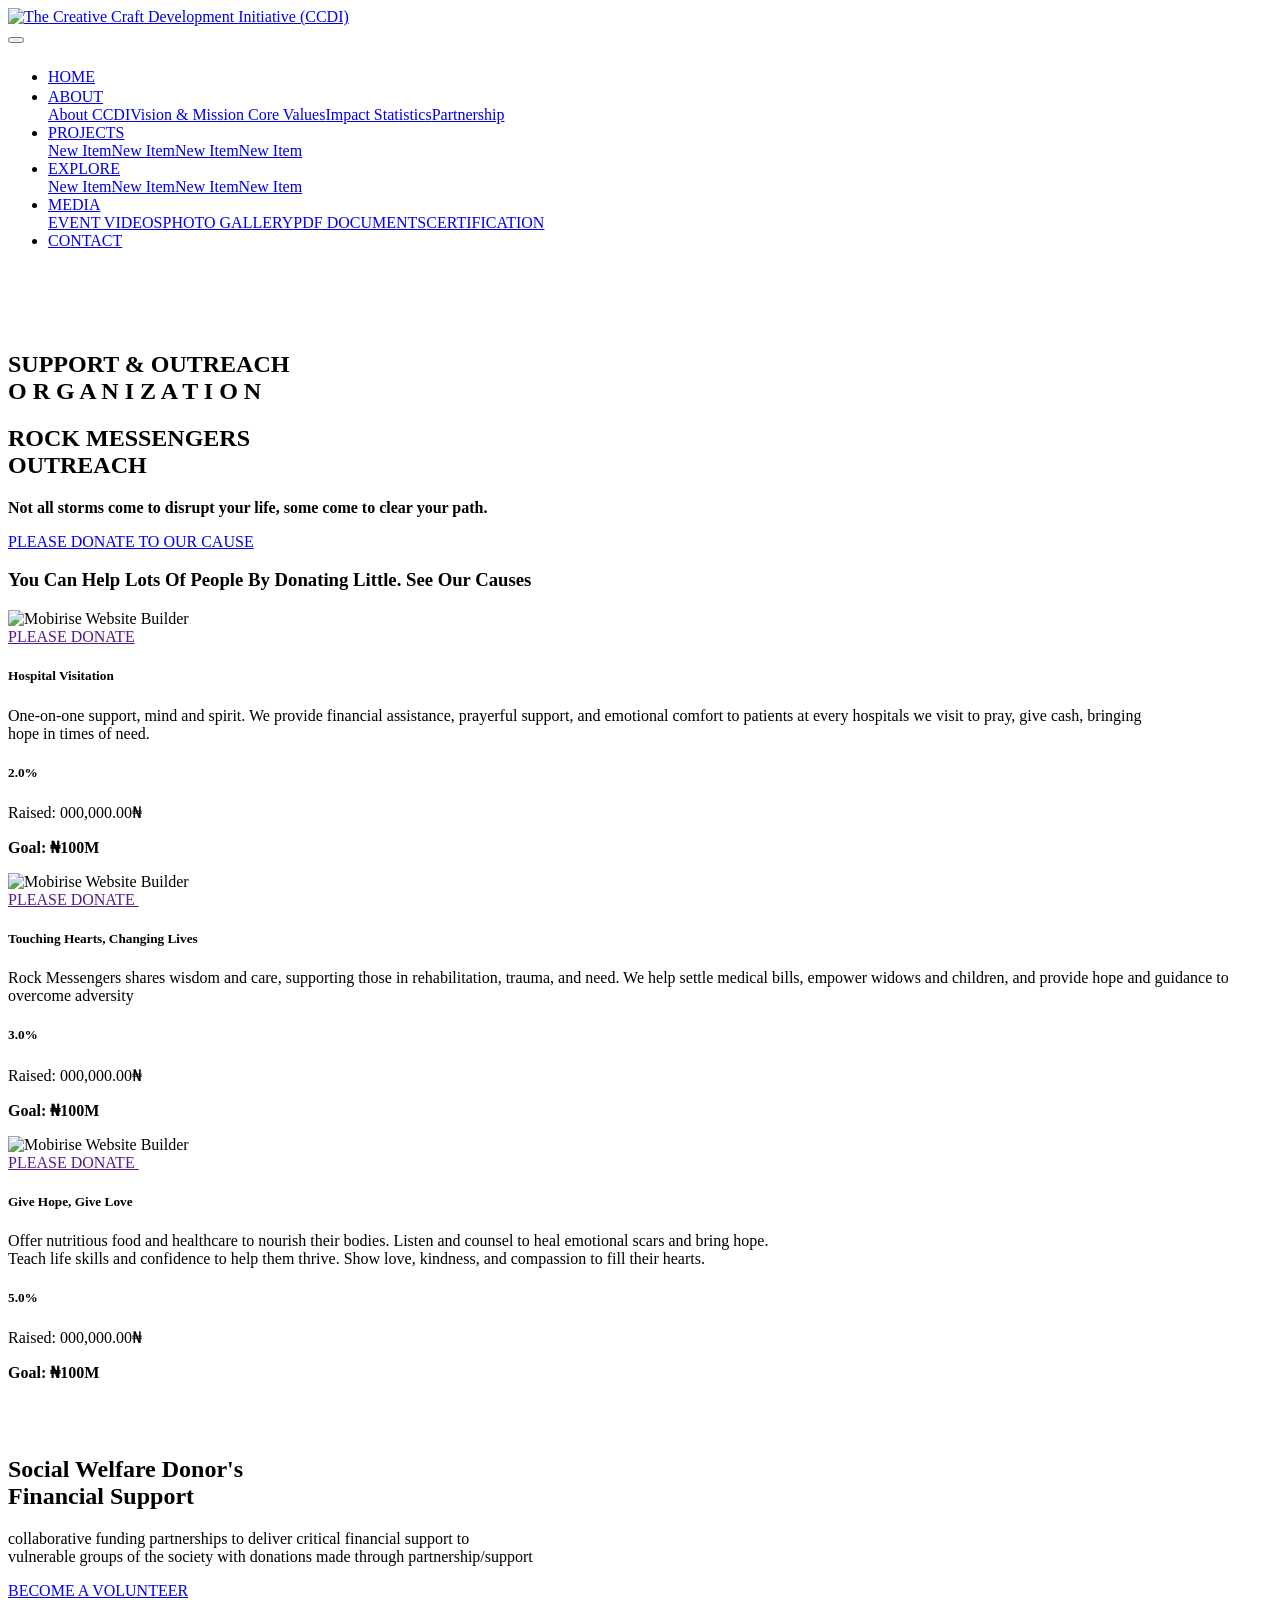
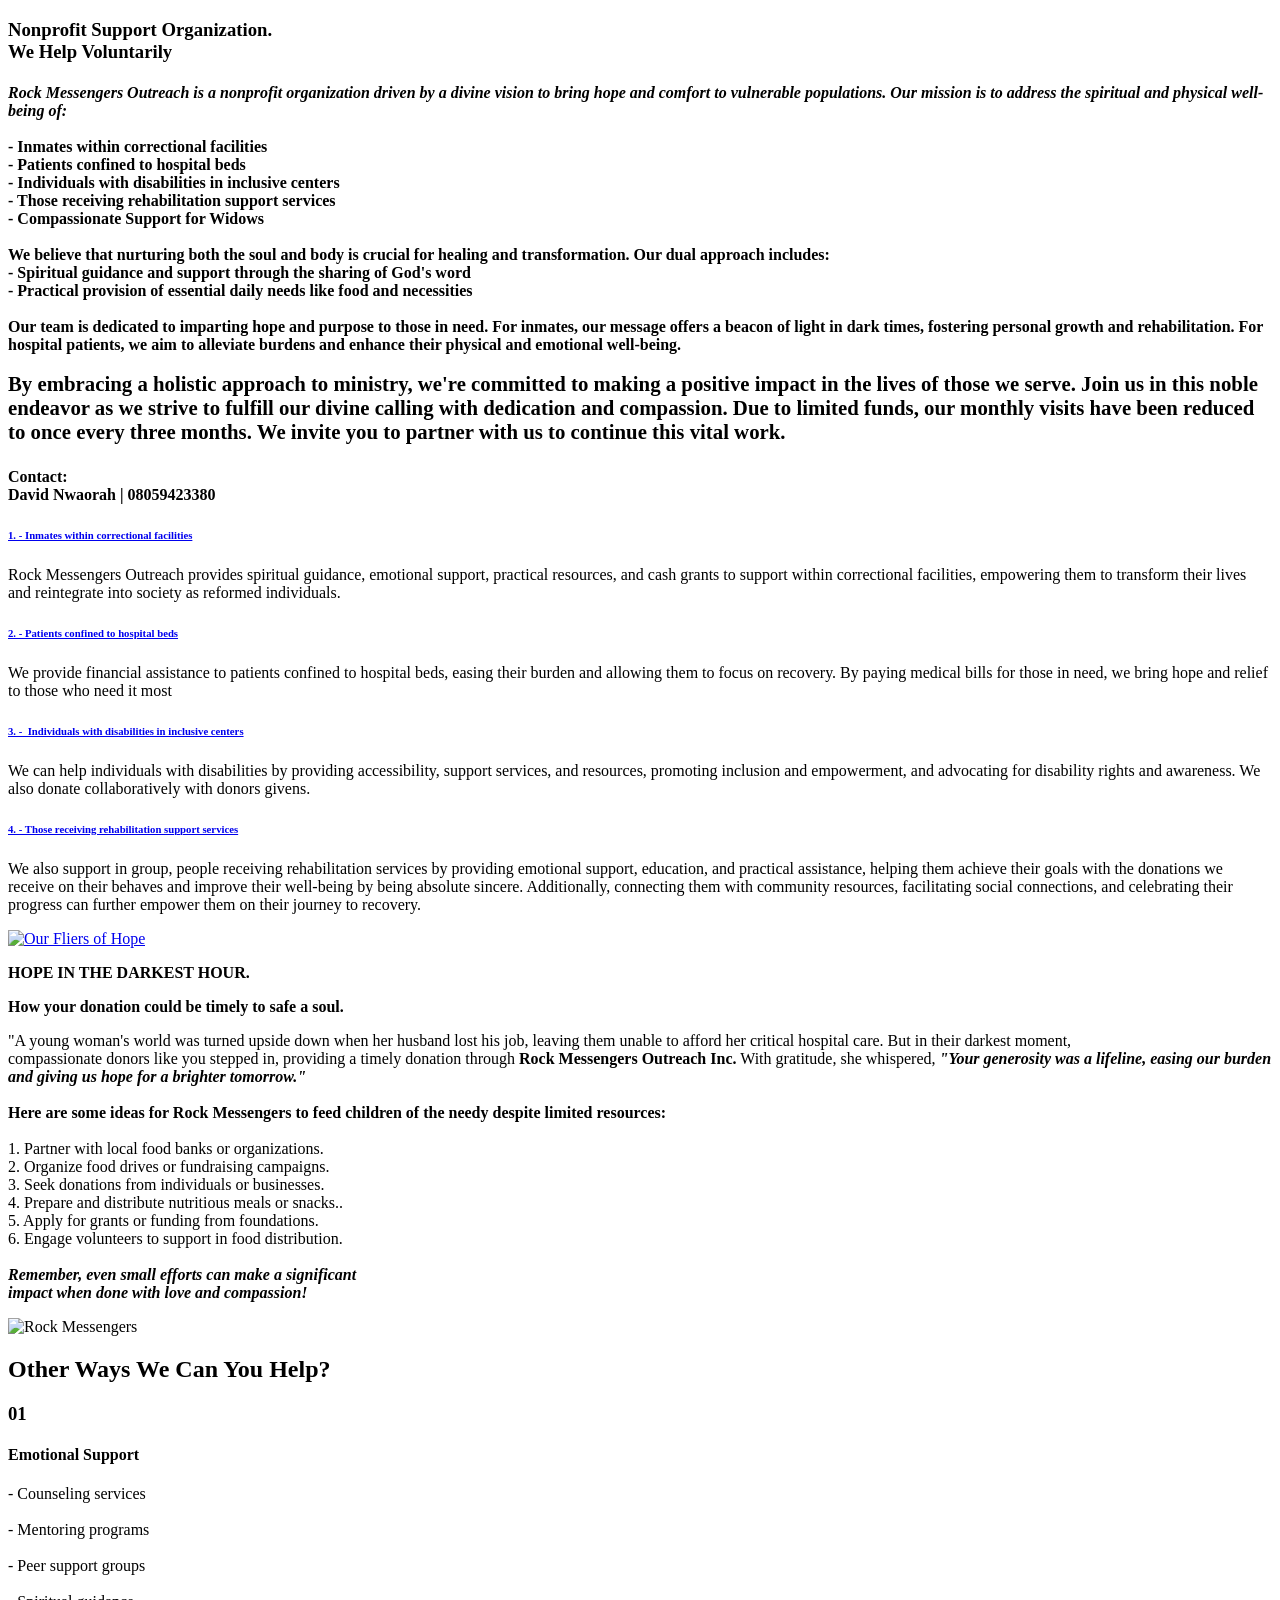
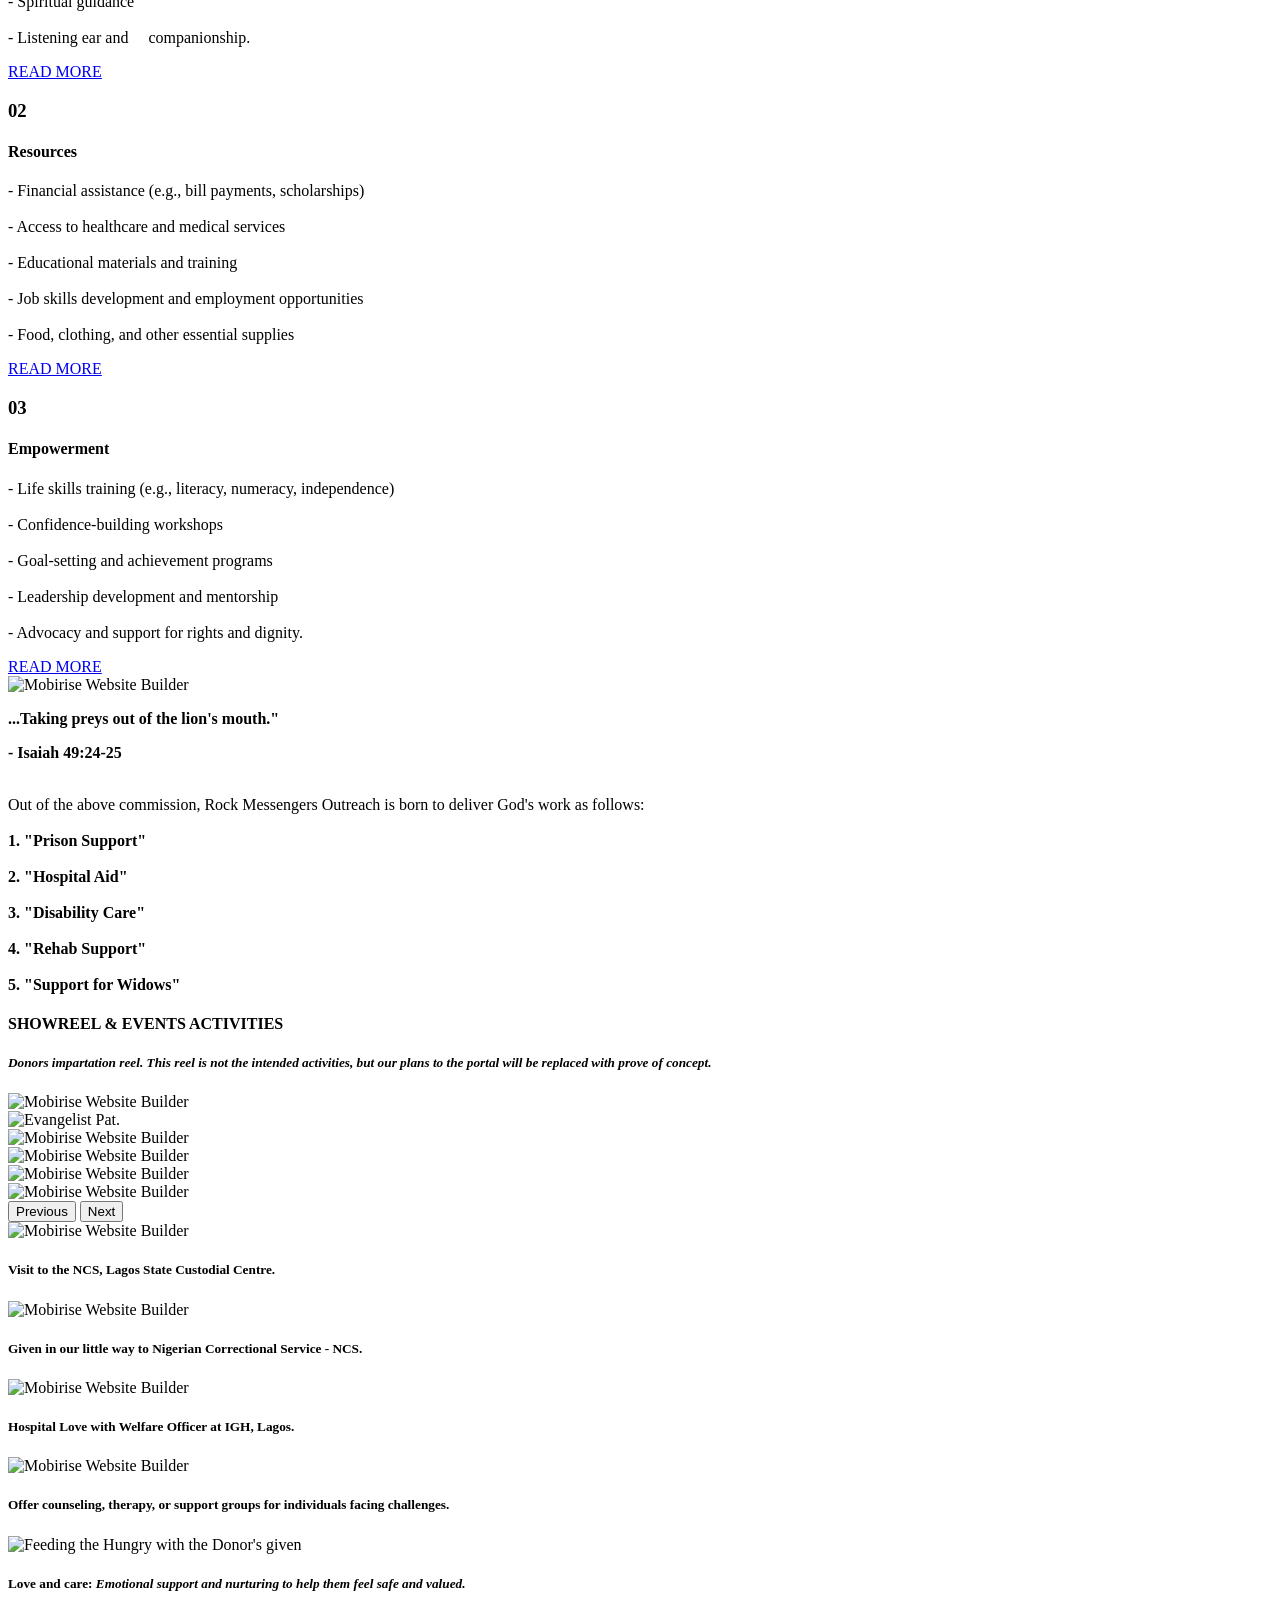
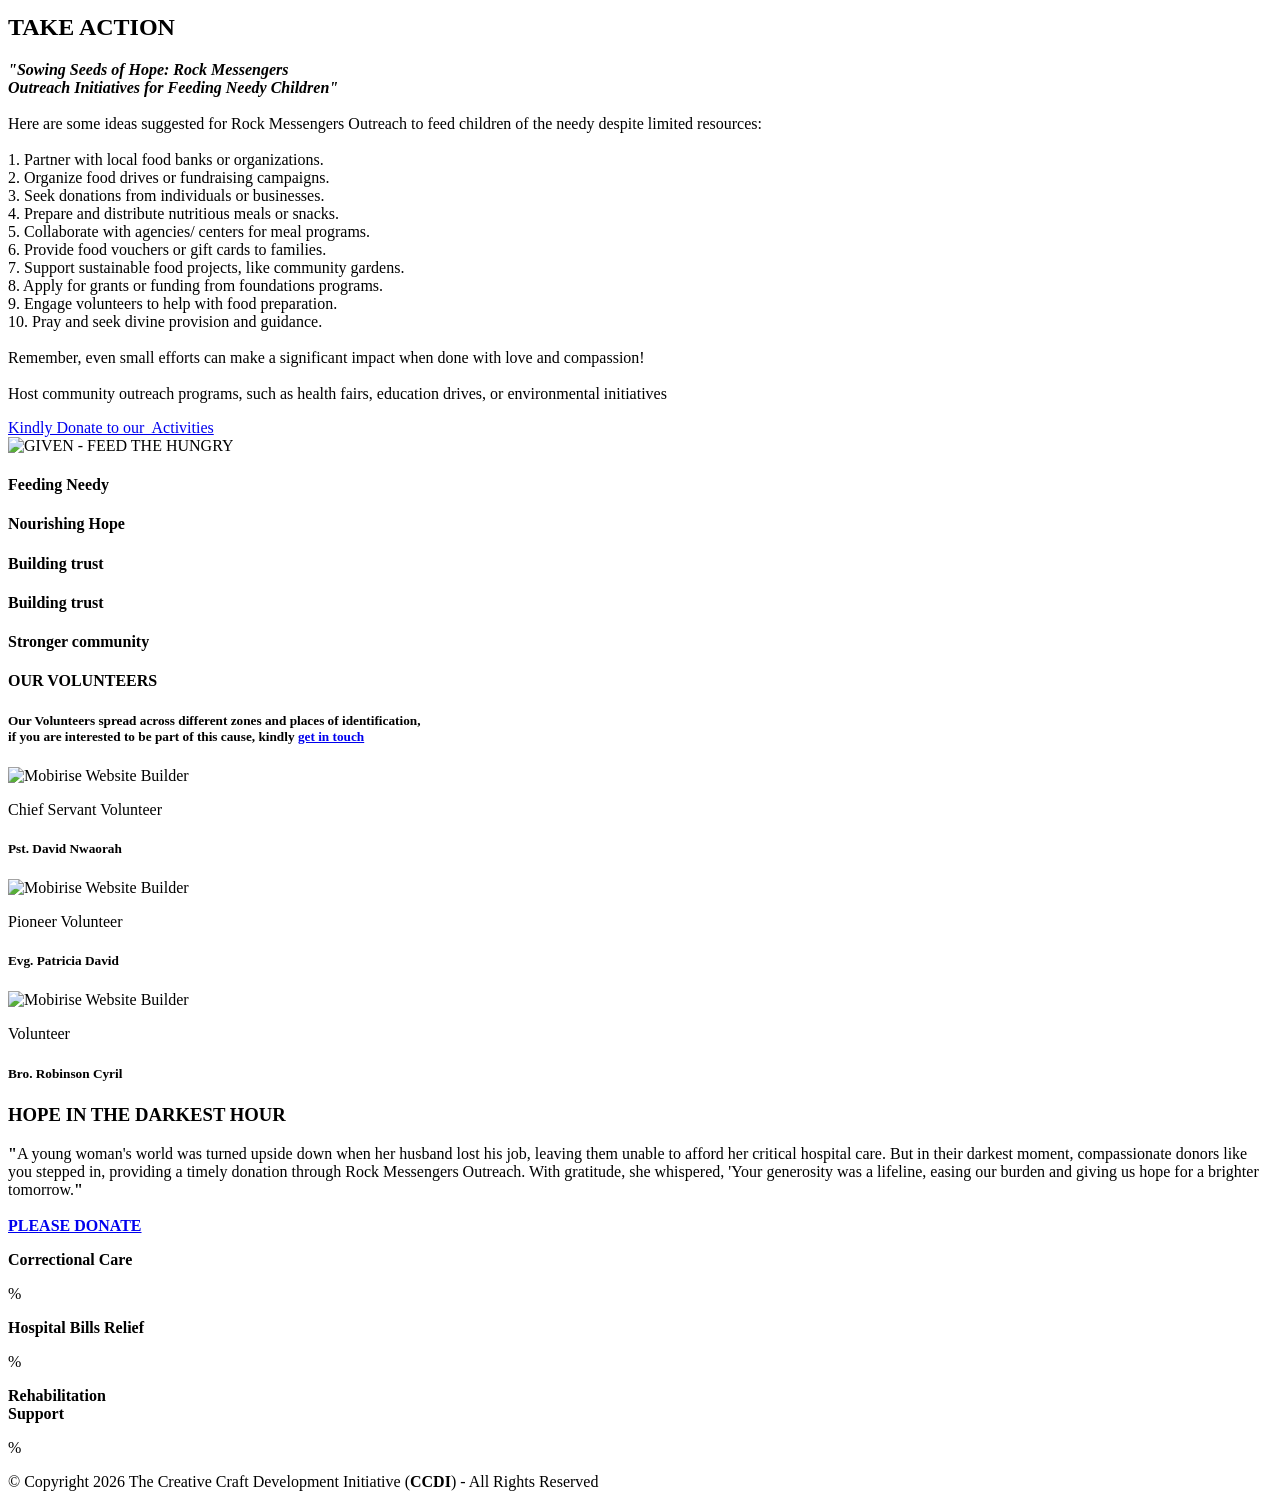
==== aboutus.html @ bd0da24d "Add files via upload" ====
<!DOCTYPE html>
<html  >
<head>
  <!-- Site made with Mobirise Website Builder v6.0.6, https://mobirise.com -->
  <meta charset="UTF-8">
  <meta http-equiv="X-UA-Compatible" content="IE=edge">
  <meta name="generator" content="Mobirise v6.0.6, mobirise.com">
  <meta name="twitter:card" content="summary_large_image"/>
  <meta name="twitter:image:src" content="assets/images/aboutus-meta.png">
  <meta property="og:image" content="assets/images/aboutus-meta.png">
  <meta name="twitter:title" content="ABOUT US - Rock Messengers Outreach Foundation">
  <meta name="viewport" content="width=device-width, initial-scale=1, minimum-scale=1">
  <link rel="shortcut icon" href="assets/images/logo.png" type="image/x-icon">
  <meta name="description" content="Rock Messengers Outreach is a nonprofit organization driven by a divine vision to bring hope and comfort to vulnerable populations. Our mission is to address the spiritual and physical well-being of:

- Inmates within correctional facilities
- Patients confined to hospital beds
- Individuals with disabilities in inclusive centers
- Those receiving rehabilitation support services

We believe that nurturing both the soul and body is crucial for healing and transformation. Our dual approach includes:

- Spiritual guidance and support through the sharing of God's word
- Practical provision of essential daily needs like food and necessities

Our team is dedicated to imparting hope and purpose to those in need. For inmates, our message offers a beacon of light in dark times, fostering personal growth and rehabilitation. For hospital patients, we aim to alleviate burdens and enhance their physical and emotional well-being.

By embracing a holistic approach to ministry, we're committed to making a positive impact in the lives of those we serve. Join us in this noble endeavor as we strive to fulfill our divine calling with dedication and compassion.

Due to limited funds, our monthly visits have been reduced to once every three months. We invite you to partner with us to continue this vital work.

Contact: Evangelist David Nwaorah | 08059423380">
  
  
  <title>ABOUT US - Rock Messengers Outreach Foundation</title>
  <link rel="stylesheet" href="assets/web/assets/mobirise-icons2/mobirise2.css">
  <link rel="stylesheet" href="assets/Material-Design-Icons/css/material.css">
  <link rel="stylesheet" href="assets/FontAwesome/css/font-awesome.css">
  <link rel="stylesheet" href="assets/icon54-v2/style.css">
  <link rel="stylesheet" href="assets/linecons/style.css">
  <link rel="stylesheet" href="assets/iconsMind/style.css">
  <link rel="stylesheet" href="assets/simple-line-icons/simple-line-icons.css">
  <link rel="stylesheet" href="assets/bootstrap/css/bootstrap.min.css">
  <link rel="stylesheet" href="assets/bootstrap/css/bootstrap-grid.min.css">
  <link rel="stylesheet" href="assets/bootstrap/css/bootstrap-reboot.min.css">
  <link rel="stylesheet" href="assets/animatecss/animate.css">
  <link rel="stylesheet" href="assets/popup-overlay-plugin/style.css">
    <link rel="stylesheet" href="assets/dropdown/css/style.css">
  <link rel="stylesheet" href="assets/socicon/css/styles.css">
  <link rel="stylesheet" href="assets/theme/css/style.css">
  <link rel="preload" href="https://fonts.googleapis.com/css?family=Inter+Tight:100,200,300,400,500,600,700,800,900,100i,200i,300i,400i,500i,600i,700i,800i,900i&display=swap" as="style" onload="this.onload=null;this.rel='stylesheet'">
  <noscript><link rel="stylesheet" href="https://fonts.googleapis.com/css?family=Inter+Tight:100,200,300,400,500,600,700,800,900,100i,200i,300i,400i,500i,600i,700i,800i,900i&display=swap"></noscript>
  <link rel="preload" as="style" href="assets/mobirise/css/mbr-additional.css?v=GP3fPC"><link rel="stylesheet" href="assets/mobirise/css/mbr-additional.css?v=GP3fPC" type="text/css">

  
  
  

<meta name="theme-color" content="#042910">
<link rel="manifest" href="manifest.json">
<script src="sw-connect.js"></script>
<meta name="apple-mobile-web-app-capable" content="yes">
<link rel="apple-touch-startup-image" media="(device-width: 320px) and (device-height: 568px) and (-webkit-device-pixel-ratio: 2) and (orientation: portrait)" href="assets/images/apple-launch-640x1136.png">
<link rel="apple-touch-startup-image" media="(device-width: 375px) and (device-height: 667px) and (-webkit-device-pixel-ratio: 2) and (orientation: portrait)" href="assets/images/apple-launch-750x1334.png">
<link rel="apple-touch-startup-image" media="(device-width: 414px) and (device-height: 736px) and (-webkit-device-pixel-ratio: 3) and (orientation: portrait)" href="assets/images/apple-launch-1242x2208.png">
<link rel="apple-touch-startup-image" media="(device-width: 375px) and (device-height: 812px) and (-webkit-device-pixel-ratio: 3) and (orientation: portrait)" href="assets/images/apple-launch-1125x2436.png">
<link rel="apple-touch-startup-image" media="(device-width: 768px) and (device-height: 1024px) and (-webkit-device-pixel-ratio: 2) and (orientation: portrait)" href="assets/images/apple-launch-1536x2048.png">
<link rel="apple-touch-startup-image" media="(device-width: 834px) and (device-height: 1112px) and (-webkit-device-pixel-ratio: 2) and (orientation: portrait)" href="assets/images/apple-launch-1668x2224.png">
<link rel="apple-touch-startup-image" media="(device-width: 1024px) and (device-height: 1366px) and (-webkit-device-pixel-ratio: 2) and (orientation: portrait)" href="assets/images/apple-launch-2048x2732.png">
<meta name="apple-mobile-web-app-status-bar-style" content="default">
<meta name="apple-mobile-web-app-title" content="">
<link rel="apple-touch-icon" href="apple-touch-icon.png"></head>
<body>
  
  <section data-bs-version="5.1" class="menu menu2 charitym5 cid-ukzU93blBt" once="menu" id="amenu2-10">
    

    <nav class="navbar navbar-dropdown navbar-expand-lg">
        <div class="container">
            <div class="navbar-brand">
                <span class="navbar-logo">
                    <a href="https://creativecdi.org">
                        <img src="assets/images/name-top-logo2.webp" alt="The Creative Craft Development Initiative (CCDI)" style="height: 4.2rem;">
                    </a>
                </span>
                
            </div>
            <button class="navbar-toggler" type="button" data-toggle="collapse" data-bs-toggle="collapse" data-target="#navbarSupportedContent" data-bs-target="#navbarSupportedContent" aria-controls="navbarNavAltMarkup" aria-expanded="false" aria-label="Toggle navigation">
                <div class="hamburger">
                    <div>
                        <span></span>
                        <span></span>
                        <span></span>
                    </div>
                    <div>
                        <span></span>
                        <span></span>
                        <span></span>
                    </div>
                    <div></div>
                    <div>
                        <span></span>
                        <span></span>
                        <span></span>
                    </div>
                </div>
            </button>
            <div class="collapse navbar-collapse" id="navbarSupportedContent">
                <ul class="navbar-nav nav-dropdown nav-right" data-app-modern-menu="true"><li class="nav-item"><a class="nav-link link text-white display-4" href="aboutus.html"><span class="mdi-action-home mbr-iconfont mbr-iconfont-btn" style="font-size: 25px; color: rgb(243, 223, 14);"></span>HOME</a></li>
                    <li class="nav-item dropdown">
                        <a class="nav-link link text-white dropdown-toggle show display-4" href="index.html#aheadavid-okem1-4" data-toggle="dropdown-submenu" data-bs-toggle="dropdown" data-bs-auto-close="outside" aria-expanded="false"><span class="fa fa-book mbr-iconfont mbr-iconfont-btn" style="color: rgb(243, 223, 14);"></span>ABOUT</a><div class="dropdown-menu show" aria-labelledby="dropdown-943" data-bs-popper="none"><a class="text-white dropdown-item display-4" href="index.html#aheadavid-okem1-4">About CCDI</a><a class="text-white dropdown-item display-4" href="index.html#aheadavid-okem1-4">Vision &amp; Mission&nbsp;</a><a class="text-white dropdown-item display-4" href="index.html#aheadavid-okem1-4">Core Values</a><a class="text-white dropdown-item display-4" href="index.html#aheadavid-okem1-4">Impact Statistics</a><a class="text-white dropdown-item display-4" href="index.html#aheadavid-okem1-4">Partnership</a></div>
                    </li>
                    <li class="nav-item dropdown">
                        <a class="nav-link link text-white dropdown-toggle display-4" href="https://web.facebook.com/profile.php?id=61563313566437&sk=friends_likes" target="_blank" data-toggle="dropdown-submenu" data-bs-toggle="dropdown" data-bs-auto-close="outside" aria-expanded="false"><span class="mdi-notification-event-note mbr-iconfont mbr-iconfont-btn" style="color: rgb(243, 223, 14);"></span>PROJECTS</a><div class="dropdown-menu" aria-labelledby="dropdown-311"><a class="text-white dropdown-item display-4" href="https://web.facebook.com/profile.php?id=61563313566437&sk=friends_likes" target="_blank">New Item</a><a class="text-white dropdown-item display-4" href="https://web.facebook.com/profile.php?id=61563313566437&sk=friends_likes" target="_blank">New Item</a><a class="text-white dropdown-item display-4" href="https://web.facebook.com/profile.php?id=61563313566437&sk=friends_likes" target="_blank">New Item</a><a class="text-white dropdown-item display-4" href="https://web.facebook.com/profile.php?id=61563313566437&sk=friends_likes" target="_blank"><span class="mobi-mbri mobi-mbri-gift mbr-iconfont mbr-iconfont-btn"></span>New Item</a></div>
                    </li><li class="nav-item dropdown"><a class="nav-link link text-white dropdown-toggle display-4" href="https://web.facebook.com/profile.php?id=61563313566437&sk=friends_likes" target="_blank" data-toggle="dropdown-submenu" data-bs-toggle="dropdown" data-bs-auto-close="outside" aria-expanded="false"><span class="li_megaphone mbr-iconfont mbr-iconfont-btn" style="color: rgb(243, 223, 14);"></span>EXPLORE</a><div class="dropdown-menu" aria-labelledby="dropdown-981"><a class="text-white dropdown-item display-4" href="https://web.facebook.com/profile.php?id=61563313566437&sk=friends_likes" target="_blank">New Item</a><a class="text-white dropdown-item display-4" href="https://web.facebook.com/profile.php?id=61563313566437&sk=friends_likes" target="_blank">New Item</a><a class="text-white dropdown-item display-4" href="https://web.facebook.com/profile.php?id=61563313566437&sk=friends_likes" target="_blank">New Item</a><a class="text-white dropdown-item display-4" href="https://web.facebook.com/profile.php?id=61563313566437&sk=friends_likes" target="_blank">New Item</a></div></li><li class="nav-item dropdown"><a class="nav-link link dropdown-toggle text-white display-4" href="page5.html#eb-youtube-feed-2b" data-toggle="dropdown-submenu" data-bs-toggle="dropdown" data-bs-auto-close="outside" aria-expanded="false"><span class="fa fa-play-circle mbr-iconfont mbr-iconfont-btn" style="color: rgb(243, 223, 14);"></span>MEDIA</a><div class="dropdown-menu" aria-labelledby="dropdown-516"><a class="dropdown-item text-white display-4" href="page5.html#eb-youtube-feed-2b"><span class="mdi-av-videocam mbr-iconfont mbr-iconfont-btn" style="color: rgb(255, 235, 8);"></span>EVENT VIDEOS</a><a class="show dropdown-item text-white display-4" href="page5.html#eb-youtube-feed-2b"><span class="li_camera mbr-iconfont mbr-iconfont-btn" style="color: rgb(255, 235, 8);"></span>PHOTO GALLERY</a><a class="text-white show dropdown-item display-4" href="page5.html#eb-youtube-feed-2b"><span class="icon54-v2-design-document mbr-iconfont mbr-iconfont-btn" style="color: rgb(255, 235, 8);"></span>PDF DOCUMENTS</a><a class="text-white show dropdown-item display-4" href="page5.html#eb-youtube-feed-2b"><span class="mdi-social-school mbr-iconfont mbr-iconfont-btn" style="color: rgb(255, 235, 8);"></span>CERTIFICATION</a></div></li><li class="nav-item"><a class="nav-link link text-white display-4" href="contact.html#aform2-1k"><span class="mdi-maps-pin-drop mbr-iconfont mbr-iconfont-btn" style="color: rgb(243, 223, 14);"></span>CONTACT</a></li></ul>
                
            </div>
        </div>
    </nav>
</section>

<section data-bs-version="5.1" class="header4 charitym5 cid-ukzU949M8y mbr-fullscreen" id="aheader4-11">

    

    
    <div class="mbr-overlay" style="opacity: 0.5; background-color: rgb(0, 0, 0);"></div>

    <div class="container">
        <div class="row justify-content-start">
            <div class="col-12 col-lg-12">
                <h1 class="mbr-section-title mbr-fonts-style mb-0 display-4"><strong><br></strong><br><br><strong>SUPPORT &amp; OUTREACH&nbsp; <br>O R G A N I Z A T I O N</strong></h1>
                <h2 class="mbr-section-subtitle mbr-fonts-style mb-0 display-2"><strong>ROCK MESSENGERS<br>OUTREACH&nbsp;</strong></h2>
                <p class="mbr-text mbr-fonts-style mb-0 display-7"><strong>Not all storms come to disrupt your life, some come to clear your path.</strong></p>
                <div class="mbr-section-btn"><a class="btn btn-white display-7" href="account.html#donation2Support44">PLEASE DONATE TO OUR CAUSE</a></div>
            </div>
        </div>
    </div>
</section>

<section data-bs-version="5.1" class="article1 charitym5 cid-ukzU95f4wB" id="aarticle1-12">
    

    
    
    <div class="container">
        <div class="row justify-content-center">
            <div class="title col-md-12 col-lg-12">
                <h3 class="mbr-section-title mbr-fonts-style align-center mb-0 display-1"><strong>You Can Help Lots Of People By Donating Little. See Our Causes</strong></h3>
                
            </div>
        </div>
    </div>
</section>

<section data-bs-version="5.1" class="gallery3 charitym5 cid-ukzU96mHQs" id="agallery3-13">
    
    
    <div class="container">
        
        <div class="row items-row justify-content-center">
            <div class="item features-image col-12 col-lg-4">
                <div class="item-wrapper">
                    <div class="item-img">
                        <img src="assets/images/rockmessengers-hospital-visitation.png" alt="Mobirise Website Builder">
                        <div class="mbr-section-btn item-footer"><a href="" class="btn item-btn btn-black display-7" target="_blank">PLEASE DONATE</a></div>
                    </div>
                    <div class="item-content">
                        <h5 class="item-title mbr-fonts-style mb-0 display-4">
                            <strong>Hospital Visitation</strong></h5>
                        <p class="mbr-text mbr-fonts-style mb-0 display-7">
                            One-on-one support, mind and spirit. We provide financial assistance, prayerful support, and emotional comfort to patients at every hospitals we visit to pray, give cash, bringing <br>hope in times of need.
                        </p>
                        <h5 class="item-number mbr-fonts-style mb-0 display-2"><strong>2.0%</strong>
                        </h5>
                        <div class="item-border"></div>
                        <div class="item-text-wrap">
                            <p class="item-text mbr-fonts-style mb-0 display-7">
                               Raised: 000,000.00₦</p>
                            <p class="item-text mbr-fonts-style mb-0 display-7"><strong>
                                Goal: ₦100M</strong></p>
                        </div>
                    </div>
                </div>
            </div>
            <div class="item features-image col-12 col-lg-4">
                <div class="item-wrapper">
                    <div class="item-img">
                        <img src="assets/images/mama.png" alt="Mobirise Website Builder">
                        <div class="mbr-section-btn item-footer"><a href="" class="btn item-btn btn-black display-7" target="_blank">PLEASE DONATE&nbsp;</a></div>
                    </div>
                    <div class="item-content">
                        <h5 class="item-title mbr-fonts-style mb-0 display-4"><strong>Touching Hearts, Changing Lives</strong></h5>
                        <p class="mbr-text mbr-fonts-style mb-0 display-7">
                            Rock Messengers shares wisdom and care, supporting those in rehabilitation, trauma, and need. We help settle medical bills, empower widows and children, and provide hope and guidance to overcome adversity
                        </p>
                        <h5 class="item-number mbr-fonts-style mb-0 display-2"><strong>3.0%</strong>
                        </h5>
                        <div class="item-border"></div>
                        <div class="item-text-wrap">
                            <p class="item-text mbr-fonts-style mb-0 display-7">
                                Raised: 000,000.00₦
                            </p>
                            <p class="item-text mbr-fonts-style mb-0 display-7"><strong>Goal: ₦100M</strong></p>
                        </div>
                    </div>
                </div>
            </div>
            <div class="item features-image col-12 col-lg-4">
                <div class="item-wrapper">
                    <div class="item-img">
                        <img src="assets/images/put-smiles-on-their-faces.png" alt="Mobirise Website Builder">
                        <div class="mbr-section-btn item-footer"><a href="" class="btn item-btn btn-black display-7" target="_blank">PLEASE DONATE&nbsp;</a></div>
                    </div>
                    <div class="item-content">
                        <h5 class="item-title mbr-fonts-style mb-0 display-4"><strong>Give Hope, Give Love</strong></h5>
                        <p class="mbr-text mbr-fonts-style mb-0 display-7">Offer nutritious food and healthcare to nourish their bodies.&nbsp;Listen and counsel to heal emotional scars and bring hope.<br>Teach life skills and confidence to help them thrive. Show love, kindness, and compassion to fill their hearts.</p>
                        <h5 class="item-number mbr-fonts-style mb-0 display-2">
                            <strong>5.0%</strong>
                        </h5>
                        <div class="item-border"></div>
                        <div class="item-text-wrap">
                            <p class="item-text mbr-fonts-style mb-0 display-7">Raised: 000,000.00₦
                            </p>
                            <p class="item-text mbr-fonts-style mb-0 display-7"><strong>
                                Goal: ₦100M
                            </strong></p>
                        </div>
                    </div>
                </div>
            </div>
        </div>
    </div>
</section>

<section data-bs-version="5.1" class="header1 charitym5 cid-ukzU975oNV" id="aheader1-14">

    

    
    <div class="mbr-overlay" style="opacity: 0.4; background-color: rgb(0, 0, 0);"></div>

    <div class="container">
        <div class="row justify-content-start">
            <div class="col-12 col-lg-12">
                <h1 class="mbr-section-title mbr-fonts-style mb-0 display-2"><strong><br></strong><br><strong>Social Welfare Donor's<br>Financial Support</strong></h1>
                
                <p class="mbr-text mbr-fonts-style mb-0 display-7">collaborative funding partnerships to deliver critical financial support to <br>vulnerable groups of the society with donations made through partnership/support</p>
                <div class="mbr-section-btn"><a class="btn btn-black display-7" href="contact.html#aform2-1k">
                        BECOME A VOLUNTEER
                    </a></div>
            </div>
        </div>
    </div>
</section>

<section data-bs-version="5.1" class="list1 charitym5 cid-ukzU97ErLa" id="alist1-15">

    

    
    
    <div class="container">
        <div class="mbr-section-head">
            <h3 class="mbr-section-title mb-0 mbr-fonts-style align-left display-2"><strong>Nonprofit Support Organization. <br>We Help Voluntarily</strong></h3>
            <h4 class="mbr-section-subtitle mb-0 mbr-fonts-style align-left display-4"><strong><em>Rock Messengers Outreach is a nonprofit organization driven by a divine vision to bring hope and comfort to vulnerable populations. Our mission is to address the spiritual and physical well-being of:
<br></em></strong><br><div>
</div><div><strong>-</strong> <strong>Inmates within correctional facilities
</strong></div><div><strong>-</strong> <strong>Patients confined to hospital beds
</strong></div><div><strong>-</strong> <strong>Individuals with disabilities in inclusive centers
</strong></div><div><strong>-</strong> <strong>Those receiving rehabilitation support services</strong></div><div><strong>- Compassionate Support for Widows<br><br></strong></div><div>We believe that nurturing both the soul and body is crucial for healing and transformation. Our dual approach includes:
</div><div><strong>- Spiritual guidance and support through the sharing of God's word
</strong></div><div><strong>- Practical provision of essential daily needs like food and necessities
</strong></div><div><br>Our team is dedicated to imparting hope and purpose to those in need. For inmates, our message offers a beacon of light in dark times, fostering personal growth and rehabilitation. For hospital patients, we aim to alleviate burdens and enhance their physical and emotional well-being.&nbsp;</div><br><div><span style="font-size: 1.3rem;">By embracing a holistic approach to ministry, we're committed to making a positive impact in the lives of those we serve. Join us in this noble endeavor as we strive to fulfill our divine calling with dedication and compassion.&nbsp;</span><span style="font-size: 1.3rem;">Due to limited funds, our monthly visits have been reduced to once every three months. We invite you to partner with us to continue this vital work.<br><br></span></div><div>
</div><div>Contact: <br><strong>David Nwaorah</strong> <strong>|</strong> <strong>08059423380</strong></div><div>
</div><div>
</div><div>
</div><div>
</div><div>
</div><div>
</div></h4>
        </div>
        <div class="row justify-content-start">
            <div class="col-12 col-lg-9">
                <div id="bootstrap-accordion_32" class="panel-group accordionStyles accordion" role="tablist" aria-multiselectable="true">
                    <div class="card">
                        <div class="card-header" role="tab" id="headingOne">
                            <a role="button" class="panel-title collapsed" data-toggle="collapse" data-bs-toggle="collapse" data-core="" href="#collapse1_32" aria-expanded="false" aria-controls="collapse1">
                                <h6 class="panel-title-edit mbr-fonts-style mb-0 display-4"><strong>1. - Inmates within correctional facilities</strong></h6>
                                <span class="sign mbr-iconfont mobi-mbri-arrow-up"></span>
                            </a>
                        </div>
                        <div id="collapse1_32" class="panel-collapse noScroll collapse" role="tabpanel" aria-labelledby="headingOne" data-parent="#accordion" data-bs-parent="#bootstrap-accordion_32">
                            <div class="panel-body">
                                <p class="mbr-fonts-style panel-text display-7">
                                    Rock Messengers Outreach provides spiritual guidance, emotional support, practical resources, and cash grants to support within correctional facilities, empowering them to transform their lives and reintegrate into society as reformed individuals.
                                </p>
                            </div>
                        </div>
                    </div>
                    <div class="card">
                        <div class="card-header" role="tab" id="headingOne">
                            <a role="button" class="panel-title collapsed" data-toggle="collapse" data-bs-toggle="collapse" data-core="" href="#collapse2_32" aria-expanded="false" aria-controls="collapse2">
                                <h6 class="panel-title-edit mbr-fonts-style mb-0 display-4"><strong>2. - Patients confined to hospital beds</strong></h6>
                                <span class="sign mbr-iconfont mobi-mbri-arrow-up"></span>
                            </a>
                        </div>
                        <div id="collapse2_32" class="panel-collapse noScroll collapse" role="tabpanel" aria-labelledby="headingOne" data-parent="#accordion" data-bs-parent="#bootstrap-accordion_32">
                            <div class="panel-body">
                                <p class="mbr-fonts-style panel-text display-7">
                                    We provide financial assistance to patients confined to hospital beds, easing their burden and allowing them to focus on recovery. By paying medical bills for those in need, we bring hope and relief to those who need it most
                                </p>
                            </div>
                        </div>
                    </div>
                    <div class="card">
                        <div class="card-header" role="tab" id="headingOne">
                            <a role="button" class="panel-title collapsed" data-toggle="collapse" data-bs-toggle="collapse" data-core="" href="#collapse3_32" aria-expanded="false" aria-controls="collapse3">
                                <h6 class="panel-title-edit mbr-fonts-style mb-0 display-4"><strong>3. -&nbsp; Individuals with disabilities in inclusive centers</strong></h6>
                                <span class="sign mbr-iconfont mobi-mbri-arrow-up"></span>
                            </a>
                        </div>
                        <div id="collapse3_32" class="panel-collapse noScroll collapse" role="tabpanel" aria-labelledby="headingOne" data-parent="#accordion" data-bs-parent="#bootstrap-accordion_32">
                            <div class="panel-body">
                                <p class="mbr-fonts-style panel-text display-7">
                                    We can help individuals with disabilities by providing accessibility, support services, and resources, promoting inclusion and empowerment, and advocating for disability rights and awareness. We also donate collaboratively with donors givens.</p>
                            </div>
                        </div>
                    </div>
                    <div class="card">
                        <div class="card-header" role="tab" id="headingOne">
                            <a role="button" class="panel-title collapsed" data-toggle="collapse" data-bs-toggle="collapse" data-core="" href="#collapse4_32" aria-expanded="false" aria-controls="collapse4">
                                <h6 class="panel-title-edit mbr-fonts-style mb-0 display-4"><strong>4. - Those receiving rehabilitation support services</strong></h6>
                                <span class="sign mbr-iconfont mobi-mbri-arrow-up"></span>
                            </a>
                        </div>
                        <div id="collapse4_32" class="panel-collapse noScroll collapse" role="tabpanel" aria-labelledby="headingOne" data-parent="#accordion" data-bs-parent="#bootstrap-accordion_32">
                            <div class="panel-body">
                                <p class="mbr-fonts-style panel-text display-7">
                                    We also support in group, people receiving rehabilitation services by providing emotional support, education, and practical assistance, helping them achieve their goals with the donations we receive on their behaves and improve their well-being by being absolute sincere. Additionally, connecting them with community resources, facilitating social connections, and celebrating their progress can further empower them on their journey to recovery.
                                </p>
                            </div>
                        </div>
                    </div>
                    
                    
                </div>
            </div>
        </div>
    </div>
</section>

<section data-bs-version="5.1" class="tabs people1 charitym5 cid-ukzU98tzfj" id="apeople1-16">

    

    
    
    <div class="container-fluid">
        <div class="row justify-content-center align-items-stretch main-row">
            <div class="col-12 col-lg-6 col-img">
                <div class="item-img">
                    <a href="#"><img src="assets/images/poster-1.png" alt="Our Fliers of Hope"></a>
                </div>
            </div>
            <div class="col-12 col-lg-6">
                <div class="content-wrap">
                    
                    <div class="tabs-wrap">
                        <div class="tab-content">
                            <div id="tab1" class="tab-pane in active" role="tabpanel">
                                <div class="row">
                                    <div class="col-12">
                                        <p class="mbr-text mbr-fonts-style display-2">
                                           <strong>HOPE IN THE DARKEST HOUR.</strong>
                                        </p>
                                        <p class="tabs-prof mbr-fonts-style mb-0 display-7"><strong>
                                            How your donation could be timely to safe a soul.</strong></p>
                                        <p class="tabs-name mbr-fonts-style mb-0 display-4">"A young woman's world was turned upside down when her husband lost his job, leaving them unable to afford her critical hospital care. But in their darkest moment, 
<br>compassionate donors like you stepped in, providing a timely donation through <strong>Rock Messengers Outreach Inc.</strong> With gratitude, she whispered,<strong><em>&nbsp;"Your generosity was a lifeline, easing our burden and giving  us hope for a brighter tomorrow."</em></strong><br><br><strong>Here are some ideas for Rock Messengers to feed children of the needy despite limited resources:
</strong><br>
<br>1. Partner with local food banks or organizations.
<br>2. Organize food drives or fundraising campaigns.
<br>3. Seek donations from individuals or businesses.
<br>4. Prepare and distribute nutritious meals or snacks..
<br>5. Apply for grants or funding from foundations.
<br>6. Engage volunteers to support in food distribution.
<br><br><strong><em>Remember, even small efforts can make a significant </em></strong><br><strong><em>impact when done with love and compassion!<br></em></strong></p>
                                    </div>
                                </div>
                            </div>
                            
                            
                            
                        </div>
                        
                    </div>
                </div>
            </div>
        </div>
    </div>
</section>

<section data-bs-version="5.1" class="video1 charitym5 cid-ukzU99fB5e" id="avideo1-17">
    
    
    <div class="container">
        
    </div>
    <div class="align-center container-fluid">
        <div class="row justify-content-center video-row">
            <div class="col-12 col-lg-12">
                <div class="box">
                    <div class="mbr-media show-modal align-center" data-modal=".modalWindow">
                        <img src="assets/images/pastor-dave.jpg" alt="Rock Messengers">
                        <div class="icon-wrap">
                            <span class="mbr-iconfont mobi-mbri-play socicon"></span>
                        </div>
                    </div>
                </div>
            </div>
        </div>
    </div>
    <div>
        <div class="modalWindow" style="display: none;">
            <div class="modalWindow-container">
                <div class="modalWindow-video-container">
                    <div class="modalWindow-video">
                        <iframe width="100%" height="100%" frameborder="0" allowfullscreen="1" data-src="https://www.youtube.com/watch?v=VA8PzkQa8d8"></iframe>
                    </div>
                    <a class="close" role="button" data-dismiss="modal" data-bs-dismiss="modal">
                        <span aria-hidden="true" class="mbr-iconfont mobi-mbri-close mobi-mbri closeModal"></span>
                        <span class="sr-only visually-hidden">Close</span>
                    </a>
                </div>
            </div>
        </div>
    </div>
</section>

<section data-bs-version="5.1" class="header3 charitym5 cid-ukzU9ar302" id="aheader3-18">

    

    
    

    <div class="container">
        <div class="row justify-content-start">
            <div class="col-12 col-lg-12">
                <h1 class="mbr-section-title mbr-fonts-style align-center display-2"><strong>Other Ways We Can You Help?</strong></h1>
                
                
                
            </div>
        </div>
    </div>
</section>

<section data-bs-version="5.1" class="features7 charitym5 cid-ukzU9bc8Tl" id="afeatures7-19">

    

    
    
    <div class="container">
        <div class="row justify-content-start cards-row">

            <div class="card col-12 col-lg-4">
                <div class="card-wrapper">
                    <h3 class="number-text mbr-fonts-style mb-0 display-2">
                        <strong>01</strong>
                    </h3>
                    <div class="card-box">
                        <h4 class="card-title mbr-fonts-style mb-0 display-4"><strong>Emotional Support</strong></h4>
                        <p class="card-text mbr-fonts-style mb-0 display-7">- Counseling services<br><br>- Mentoring programs<br><br>- Peer support groups<br><br>- Spiritual guidance<br><br>- Listening ear and&nbsp; &nbsp; &nbsp;companionship.
                        </p>
                        <div class="mbr-section-btn"><a class="btn btn-black-outline display-7" href="#">
                                READ MORE
                            </a></div>
                    </div>
                </div>
            </div>

            <div class="card col-12 col-lg-4">
                <div class="card-wrapper">
                    <h3 class="number-text mbr-fonts-style mb-0 display-2">
                        <strong>02</strong>
                    </h3>
                    <div class="card-box">
                        <h4 class="card-title mbr-fonts-style mb-0 display-4">
                            <strong>Resources</strong></h4>
                        <p class="card-text mbr-fonts-style mb-0 display-7">- Financial assistance (e.g., bill payments, scholarships)<br><br>- Access to healthcare and medical services<br><br>- Educational materials and training<br><br>- Job skills development and employment opportunities<br><br>- Food, clothing, and other essential supplies<br></p>
                        <div class="mbr-section-btn"><a class="btn btn-black-outline display-7" href="#">
                                READ MORE
                            </a></div>
                    </div>
                </div>
            </div>
            <div class="card col-12 col-lg-4">
                <div class="card-wrapper">
                    <h3 class="number-text mbr-fonts-style mb-0 display-2">
                        <strong>03</strong>
                    </h3>
                    <div class="card-box">
                        <h4 class="card-title mbr-fonts-style mb-0 display-4"><strong>Empowerment</strong></h4>
                        <p class="card-text mbr-fonts-style mb-0 display-7">- Life skills training (e.g., literacy, numeracy, independence)<br><br>- Confidence-building workshops<br><br>- Goal-setting and achievement programs<br><br>- Leadership development and mentorship<br><br>- Advocacy and support for rights and dignity.
                        </p>
                        <div class="mbr-section-btn"><a class="btn btn-black-outline display-7" href="#">
                                READ MORE
                            </a></div>
                    </div>
                </div>
            </div>
            
            
            

        </div>
    </div>
</section>

<section data-bs-version="5.1" class="tabs people1 charitym5 cid-ukzU9c26de" id="apeople1-1a">

    

    
    
    <div class="container-fluid">
        <div class="row justify-content-center align-items-stretch main-row">
            <div class="col-12 col-lg-6 col-img">
                <div class="item-img">
                    <img src="assets/images/ordination.png" alt="Mobirise Website Builder">
                </div>
            </div>
            <div class="col-12 col-lg-6">
                <div class="content-wrap">
                    <div class="icon-wrap">
                        <a href="#"><span class="mbr-iconfont imind-dove" style="color: rgb(226, 226, 226); fill: rgb(226, 226, 226); font-size: 80px;"></span></a>
                    </div>
                    <div class="tabs-wrap">
                        <div class="tab-content">
                            <div id="tab1" class="tab-pane in active" role="tabpanel">
                                <div class="row">
                                    <div class="col-12">
                                        <p class="mbr-text mbr-fonts-style display-2"><strong>...Taking preys out of the lion's mouth."&nbsp;<br></strong></p>
                                        <p class="tabs-prof mbr-fonts-style mb-0 display-7"><strong>- Isaiah 49:24-25</strong><br><br></p>
                                        <p class="tabs-name mbr-fonts-style mb-0 display-5">Out of the above commission, Rock Messengers Outreach is born to deliver God's work as follows:<br><br><strong>1. "Prison Support"
<br><br>2. "Hospital Aid"
<br><br>3. "Disability Care"
<br><br>4. "Rehab Support"
<br><br>5. "Support for Widows"</strong><br></p>
                                    </div>
                                </div>
                            </div>
                            
                            
                            
                        </div>
                        
                    </div>
                </div>
            </div>
        </div>
    </div>
</section>

<section data-bs-version="5.1" class="slider1 charitym5 mbr-embla cid-ukzU9cRZmp" id="aslider1-1b">
    

    
    <div class="position-relative">
        <div class="container">
            <div class="mbr-section-head">
                <h4 class="mbr-section-title mbr-fonts-style mb-0 display-2">
                    <strong>SHOWREEL &amp; EVENTS ACTIVITIES</strong></h4>
                <h5 class="mbr-section-subtitle mbr-fonts-style mb-0 display-7"><em>Donors impartation reel. This reel is not the intended activities, but our plans to the portal will be replaced with prove of concept.&nbsp;&nbsp;</em></h5>
            </div>
        </div>

        <div class="embla" data-skip-snaps="true" data-align="center" data-contain-scroll="trimSnaps" data-loop="true" data-auto-play="true" data-auto-play-interval="5" data-draggable="true">
            <div class="embla__viewport container-fluid">
                <div class="embla__container">

                    <div class="embla__slide slider-image item">
                        <div class="slide-content">
                            <div class="item-wrapper">
                                <div class="item-img">
                                    <img src="assets/images/1458629-10201798323831639-452838195-n.jpg" alt="Mobirise Website Builder">
                                </div>
                            </div>
                        </div>
                    </div>


                    <div class="embla__slide slider-image item">
                        <div class="slide-content">
                            <div class="item-wrapper">
                                <div class="item-img">
                                    <img src="assets/images/mama-dav.jpg" alt="Evangelist Pat.">
                                </div>
                            </div>
                        </div>
                    </div>
                    <div class="embla__slide slider-image item">
                        <div class="slide-content">
                            <div class="item-wrapper">
                                <div class="item-img">
                                    <img src="assets/images/img-20170518-wa0004.jpg" alt="Mobirise Website Builder">
                                </div>
                            </div>
                        </div>
                    </div>
                    <div class="embla__slide slider-image item">
                        <div class="slide-content">
                            <div class="item-wrapper">
                                <div class="item-img">
                                    <img src="assets/images/pastordavid.jpg" alt="Mobirise Website Builder">
                                </div>
                            </div>
                        </div>
                    </div>
                    <div class="embla__slide slider-image item">
                        <div class="slide-content">
                            <div class="item-wrapper">
                                <div class="item-img">
                                    <img src="assets/images/img-20170518-wa0000.jpg" alt="Mobirise Website Builder">
                                </div>
                            </div>
                        </div>
                    </div>
                    <div class="embla__slide slider-image item">
                        <div class="slide-content">
                            <div class="item-wrapper">
                                <div class="item-img">
                                    <img src="assets/images/hospital-visitation.png" alt="Mobirise Website Builder">
                                </div>
                            </div>
                        </div>
                    </div>

                </div>
            </div>
            <button class="embla__button embla__button--prev">
                <span class="mobi-mbri mobi-mbri-arrow-prev mbr-iconfont" aria-hidden="true"></span>
                <span class="sr-only visually-hidden visually-hidden">Previous</span>
            </button>
            <button class="embla__button embla__button--next">
                <span class="mobi-mbri mobi-mbri-arrow-next mbr-iconfont" aria-hidden="true"></span>
                <span class="sr-only visually-hidden visually-hidden">Next</span>
            </button>
        </div>
    </div>
</section>

<section data-bs-version="5.1" class="gallery1 charitym5 cid-ukzU9dTfXs" id="agallery1-1c">
    
    
    <div class="container">
        
        <div class="row items-row justify-content-center">


            <div class="item features-image col-12 col-md-6 col-lg-4">
                <div class="item-wrapper">
                    <div class="item-img">
                        <img src="assets/images/badagry-correctional-centre.png" alt="Mobirise Website Builder">
                    </div>
                    <div class="item-content">
                        <h5 class="item-title mbr-fonts-style mb-0 display-4">
                            <strong>Visit to the NCS, Lagos State Custodial Centre.</strong></h5>
                        
                    </div>
                    
                </div>
            </div>

            <div class="item features-image col-12 col-md-6 col-lg-4">
                <div class="item-wrapper">
                    <div class="item-img">
                        <img src="assets/images/a-snap-with-the-head-of-operation-of-badagry-correctional-center-after-receiving-our-gifts1.png" alt="Mobirise Website Builder">
                    </div>
                    <div class="item-content">
                        <h5 class="item-title mbr-fonts-style mb-0 display-4">
                            <strong>Given in our little way to Nigerian Correctional Service - NCS.</strong></h5>
                        
                    </div>
                    
                </div>
            </div>
            <div class="item features-image col-12 col-md-6 col-lg-4">
                <div class="item-wrapper">
                    <div class="item-img">
                        <img src="assets/images/giving-of-support-envelope.jpg" alt="Mobirise Website Builder">
                    </div>
                    <div class="item-content">
                        <h5 class="item-title mbr-fonts-style mb-0 display-4">
                            <strong>Hospital Love with Welfare Officer at IGH, Lagos.</strong></h5>
                        
                    </div>
                    
                </div>
            </div>
        </div>
    </div>
</section>

<section data-bs-version="5.1" class="gallery2 charitym5 cid-ukzU9eKt9v" id="agallery2-1d">
    
    
    <div class="container">
        
        <div class="row items-row justify-content-start">


            <div class="item features-image col-12 col-lg-6">
                <div class="item-wrapper">
                    <div class="item-img">
                        <img src="assets/images/10397099-538427522924283-6096106672835561573-o.jpg" alt="Mobirise Website Builder">
                    </div>
                    <div class="item-content">
                        <h5 class="item-title mbr-fonts-style mb-0 display-4"><strong>Offer counseling, therapy, or support groups for individuals facing challenges.</strong></h5>
                        
                    </div>
                    
                </div>
            </div>

            <div class="item features-image col-12 col-lg-6">
                <div class="item-wrapper">
                    <div class="item-img">
                        <img src="assets/images/feeding-hungry-children.jpg" alt="Feeding the Hungry with the Donor's given">
                    </div>
                    <div class="item-content">
                        <h5 class="item-title mbr-fonts-style mb-0 display-4"><strong>Love and care: </strong><em>Emotional support and nurturing to help them feel safe and valued.</em></h5>
                        
                    </div>
                    
                </div>
            </div>

        </div>
    </div>
</section>

<section data-bs-version="5.1" class="beatm5 people2 cid-ukzU9fFuDd mbr-fullscreen" id="people02-1e">

    

    
    

    <div class="container-fluid">
        <div class="row justify-content-center">

            <div class="col-12 col-md-12 col-lg-6">
                <div class="text-wrapper align-left">
                    <h1 class="mbr-section-title mbr-fonts-style mb-5 pb-3 display-2"><strong>TAKE ACTION</strong></h1>
                    <p class="mbr-text mbr-fonts-style pb-5 mb-5 display-7"><strong><em>"Sowing Seeds of Hope: Rock Messengers <br>Outreach Initiatives for Feeding Needy Children"</em><br></strong><br>Here are some ideas suggested for Rock Messengers Outreach to feed children of the needy despite limited resources:
<br>
<br>1. Partner with local food banks or organizations.
<br>2. Organize food drives or fundraising campaigns.
<br>3. Seek donations from individuals or businesses.
<br>4. Prepare and distribute nutritious meals or snacks.
<br>5. Collaborate with agencies/ centers for meal programs.
<br>6. Provide food vouchers or gift cards to families.
<br>7. Support sustainable food projects, like community gardens.
<br>8. Apply for grants or funding from foundations programs.
<br>9. Engage volunteers to help with food preparation.
<br>10. Pray and seek divine provision and guidance.
<br>
<br>Remember, even small efforts can make a significant impact when done with love and compassion!<br><br>Host community outreach programs, such as health fairs, education drives, or environmental initiatives<br></p>
                    <div class="mbr-section-btn mt-5 pt-4"><a class="btn btn-warning-outline display-2" href="account.html#donation2Support44">Kindly Donate to our&nbsp; Activities</a></div>
                </div>
            </div>
            <div class="col-12 col-md-12 col-lg-6 p-0 image-wrapper">
                <img class="w-100" src="assets/images/002-1600x900.jpg" alt="GIVEN - FEED THE HUNGRY">
            </div>
        </div>
    </div>
</section>

<section data-bs-version="5.1" class="features4 charitym5 cid-ukzU9gw8rw" id="afeatures4-1f">

    

    
    
    <div class="container-fluid">
        <div class="row justify-content-center cards-row">

            <div class="card col-12 col-sm-4">
                <div class="card-wrapper">
                    <span class="mbr-iconfont mobi-mbri-users mobi-mbri"></span>
                    <div class="card-box">
                        <h4 class="card-title mbr-fonts-style mb-0 display-4"><strong>Feeding Needy</strong></h4>
                    </div>
                </div>
            </div>

            <div class="card col-12 col-sm-4">
                <div class="card-wrapper">
                    <a href="#"><span class="mbr-iconfont mobi-mbri-hearth mobi-mbri"></span></a>
                    <div class="card-box">
                        <h4 class="card-title mbr-fonts-style mb-0 display-4"><strong>Nourishing Hope</strong></h4>
                    </div>
                </div>
            </div>
            <div class="card col-12 col-sm-4">
                <div class="card-wrapper">
                    <span class="mbr-iconfont sli-wallet"></span>
                    <div class="card-box">
                        <h4 class="card-title mbr-fonts-style mb-0 display-4"><strong>Building trust</strong></h4>
                    </div>
                </div>
            </div>
            <div class="card col-12 col-sm-4">
                <div class="card-wrapper">
                    <span class="mbr-iconfont mobi-mbri-home mobi-mbri"></span>
                    <div class="card-box">
                        <h4 class="card-title mbr-fonts-style mb-0 display-4"><strong>Building trust</strong></h4>
                    </div>
                </div>
            </div>
            <div class="card col-12 col-sm-4">
                <div class="card-wrapper">
                    <span class="mbr-iconfont mobi-mbri-like mobi-mbri"></span>
                    <div class="card-box">
                        <h4 class="card-title mbr-fonts-style mb-0 display-4"><strong>Stronger community</strong></h4>
                    </div>
                </div>
            </div>
        </div>
    </div>
</section>

<section data-bs-version="5.1" class="people2 charitym5 cid-ukzU9itdBE" id="apeople2-1h">
    
    
    <div class="container">
        <div class="mbr-section-head">
            <h4 class="mbr-section-title mbr-fonts-style align-center mb-0 display-2">
                <strong>OUR VOLUNTEERS</strong>
            </h4>
            <h5 class="mbr-section-subtitle mbr-fonts-style align-center mb-0 display-5">
                Our Volunteers spread across different zones and places of identification,&nbsp;<br>if you are interested to be part of this cause, kindly <a href="index.html#informUs2-b" class="text-primary"><strong>get in touch</strong></a></h5>
        </div>
        <div class="row items-row justify-content-center">

            <div class="item features-image col-12 col-md-6 col-lg-4">
                <div class="item-wrapper">
                    <div class="item-img">
                        <img src="assets/images/people1-1.jpg" alt="Mobirise Website Builder">
                    </div>
                    <div class="item-content">
                        <p class="mbr-text mbr-fonts-style display-7">Chief Servant Volunteer
                        </p>
                        <h5 class="item-title mbr-fonts-style mb-0 display-5"><strong>Pst. David Nwaorah</strong></h5>
                        <div class="icons-menu">
                            <a class="iconfont-wrapper" href="https://web.facebook.com" target="_blank">
                                <span class="mbr-iconfont socicon-facebook socicon"></span>
                            </a>
                            <a class="iconfont-wrapper" href="https://x.com" target="_blank">
                                <span class="mbr-iconfont socicon-twitter socicon"></span>
                            </a>
                            <a class="iconfont-wrapper" href="https://instagram.com" target="_blank">
                                <span class="mbr-iconfont socicon-instagram socicon"></span>
                            </a>
                            
                        </div>
                        
                    </div>
                </div>
            </div>

            <div class="item features-image col-12 col-md-6 col-lg-4">
                <div class="item-wrapper">
                    <div class="item-img">
                        <img src="assets/images/patricia.png" alt="Mobirise Website Builder">
                    </div>
                    <div class="item-content">
                        <p class="mbr-text mbr-fonts-style display-7">Pioneer Volunteer
                        </p>
                        <h5 class="item-title mbr-fonts-style mb-0 display-5">
                            <strong>Evg. Patricia David&nbsp;</strong></h5>
                        <div class="icons-menu">
                            <a class="iconfont-wrapper" href="https://web.facebook.com" target="_blank">
                                <span class="mbr-iconfont socicon-facebook socicon"></span>
                            </a>
                            <a class="iconfont-wrapper" href="https://x.com" target="_blank">
                                <span class="mbr-iconfont socicon-twitter socicon"></span>
                            </a>
                            <a class="iconfont-wrapper" href="https://instagram.com" target="_blank">
                                <span class="mbr-iconfont socicon-instagram socicon"></span>
                            </a>
                            
                        </div>
                        
                    </div>
                </div>
            </div>
            <div class="item features-image col-12 col-md-6 col-lg-4">
                <div class="item-wrapper">
                    <div class="item-img">
                        <img src="assets/images/cy-robinson-1.png" alt="Mobirise Website Builder">
                    </div>
                    <div class="item-content">
                        <p class="mbr-text mbr-fonts-style display-7">
                            Volunteer
                        </p>
                        <h5 class="item-title mbr-fonts-style mb-0 display-5">
                            <strong>Bro. Robinson Cyril</strong></h5>
                        <div class="icons-menu">
                            <a class="iconfont-wrapper" href="https://web.facebook.com/cyrilrobinsonpr" target="_blank">
                                <span class="mbr-iconfont socicon-facebook socicon"></span>
                            </a>
                            <a class="iconfont-wrapper" href="https://x.com" target="_blank">
                                <span class="mbr-iconfont socicon-twitter socicon"></span>
                            </a>
                            <a class="iconfont-wrapper" href="https://instagram.com" target="_blank">
                                <span class="mbr-iconfont socicon-instagram socicon"></span>
                            </a>
                            
                        </div>
                        
                    </div>
                </div>
            </div>

        </div>
    </div>
</section>

<section data-bs-version="5.1" class="features8 charitym5 cid-ukzU9hyL90" id="afeatures8-1g">

    

    
    

    <div class="container">
        <div class="row align-items-start">

            <div class="col-12 col-lg-6 col-text">
                <div class="text-wrap">
                    <h3 class="mbr-section-title mbr-fonts-style mb-0 display-2"><strong>HOPE IN THE DARKEST HOUR</strong></h3>
                    <p class="mbr-text mbr-fonts-style mb-0 display-7"><strong>
                        "</strong>A young woman's world was turned upside down when her husband lost his job, leaving them unable to afford her critical hospital care. But in their darkest moment, compassionate donors like you stepped in, providing a timely donation through Rock Messengers Outreach. With gratitude, she whispered, 'Your generosity was a lifeline, easing our burden and giving  us hope for a brighter tomorrow.<strong>"<br><br><a href="account.html#donation2Support44" class="text-primary">PLEASE DONATE</a></strong></p>
                </div>
            </div>
            <div class="col-12 col-lg-6 col-lines">
                <div class="line-items-wrap">
                    <div class="line-item line-item-1">
                        <div class="line-text-wrap">
                            <p class="line-text mbr-fonts-style mb-0 display-4"><strong>Correctional Care</strong></p>
                            <p class="line-number line-number mb-0 display-4">%</p>
                        </div>
                        <div class="line">
                            <div class="line-active"></div>
                        </div>
                    </div>

                    <div class="line-item line-item-2">
                        <div class="line-text-wrap">
                            <p class="line-text mbr-fonts-style mb-0 display-4"><strong>Hospital Bills Relief</strong></p>
                            <p class="line-number mb-0 display-4">%</p>
                        </div>
                        <div class="line">
                            <div class="line-active"></div>
                        </div>
                    </div>

                    <div class="line-item line-item-3">
                        <div class="line-text-wrap">
                            <p class="line-text mbr-fonts-style mb-0 display-4"><strong>Rehabilitation&nbsp;<br>Support</strong></p>
                            <p class="line-number mb-0 display-4">%</p>
                        </div>
                        <div class="line">
                            <div class="line-active"></div>
                        </div>
                    </div>
                </div>
            </div>

        </div>
    </div>
</section>

<section data-bs-version="5.1" class="footer2 charitym5 cid-vv9EYkiTcr" once="footers" id="afooter2-2t">

    

    
    <div class="container">
        <div class="media-container-row align-center mbr-white">
            <div class="col-12">
                <p class="mbr-text mb-0 mbr-fonts-style align-center display-7">
                    © Copyright 2026 The Creative Craft Development Initiative (<strong>CCDI</strong>) - All Rights Reserved
                </p>
            </div>
        </div>
    </div>
</section>


<script src="assets/bootstrap/js/bootstrap.bundle.min.js"></script>
  <script src="assets/smoothscroll/smooth-scroll.js"></script>
  <script src="assets/ytplayer/index.js"></script>
      <script src="assets/dropdown/js/navbar-dropdown.js"></script>
  <script src="assets/mbr-switch-arrow/mbr-switch-arrow.js"></script>
  <script src="assets/mbr-tabs/mbr-tabs.js"></script>
  <script src="assets/playervimeo/vimeo_player.js"></script>
  <script src="assets/embla/embla.min.js"></script>
  <script src="assets/embla/script.js"></script>
  <script src="assets/theme/js/script.js"></script>
  
  
  
 <div id="scrollToTop" class="scrollToTop mbr-arrow-up"><a style="text-align: center;"><i class="mbr-arrow-up-icon mbr-arrow-up-icon-cm cm-icon cm-icon-smallarrow-up"></i></a></div>
    <input name="animation" type="hidden">
  
</body>
</html>
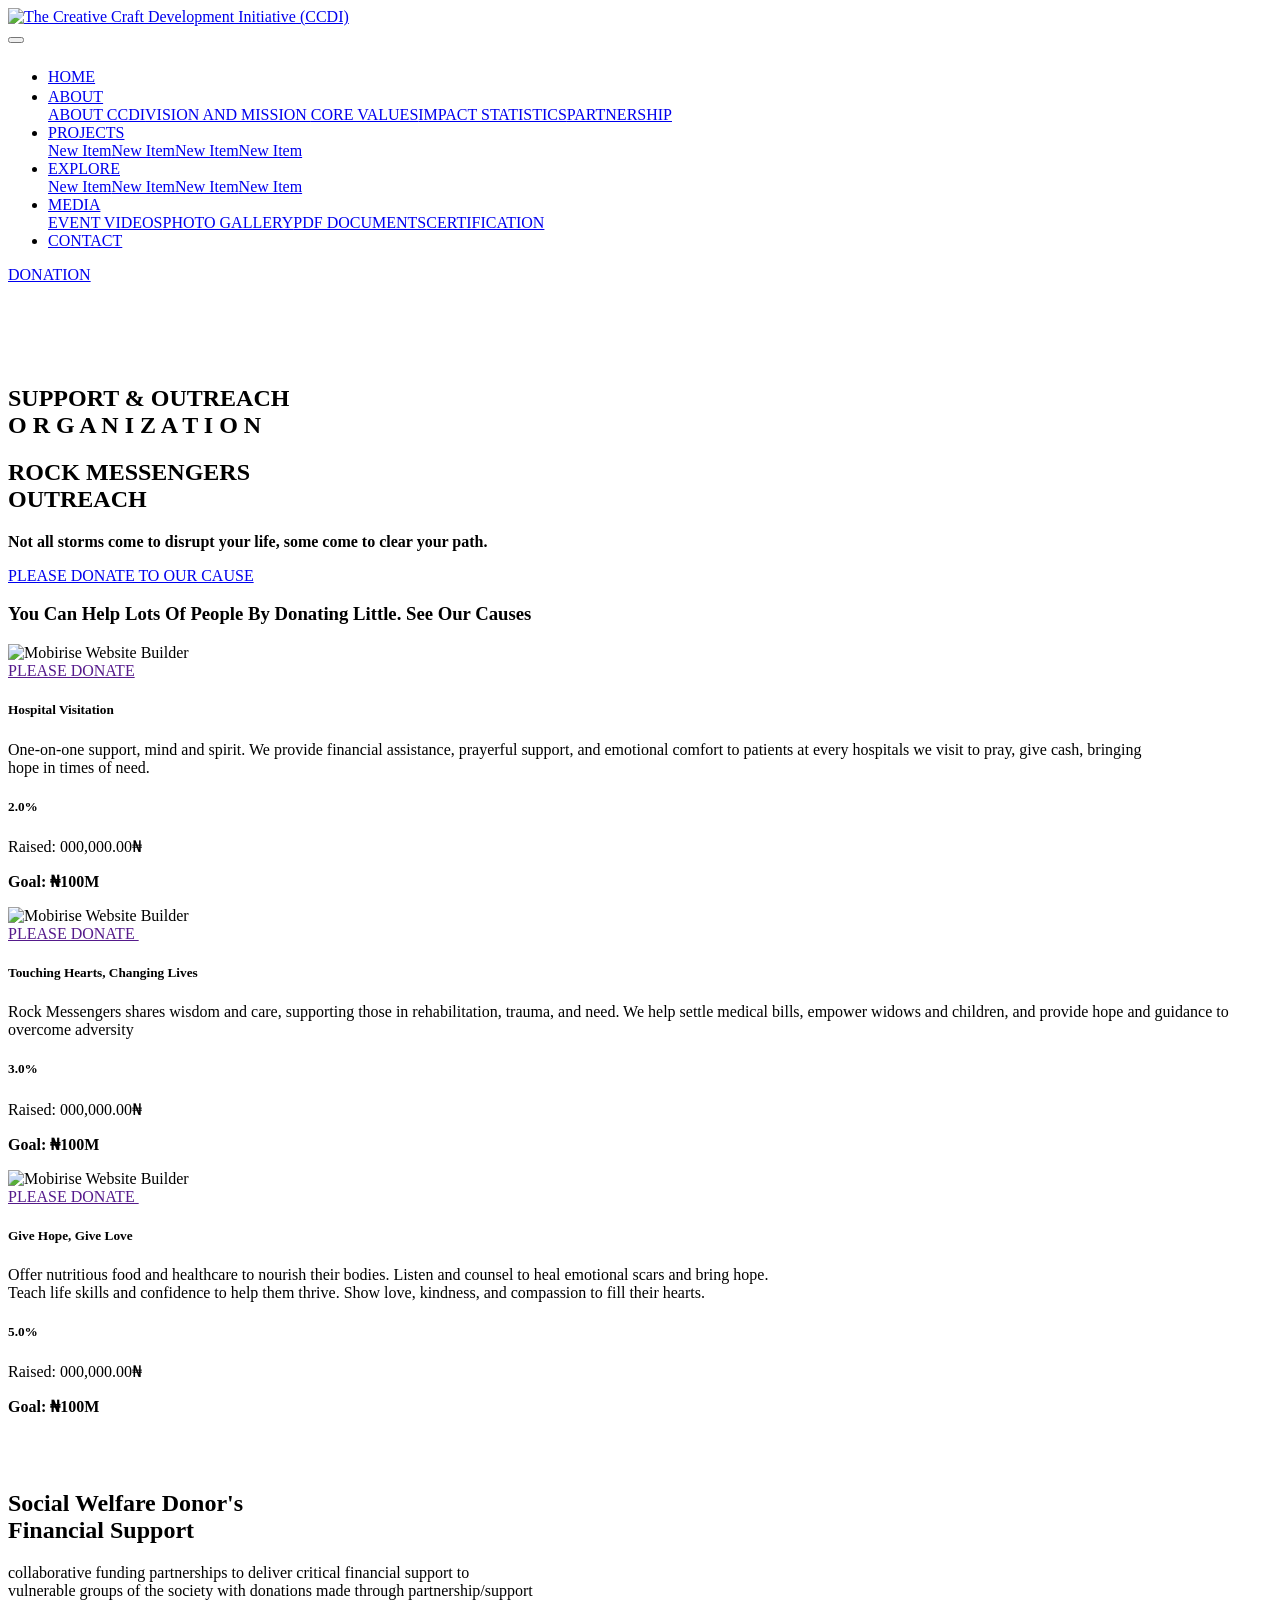
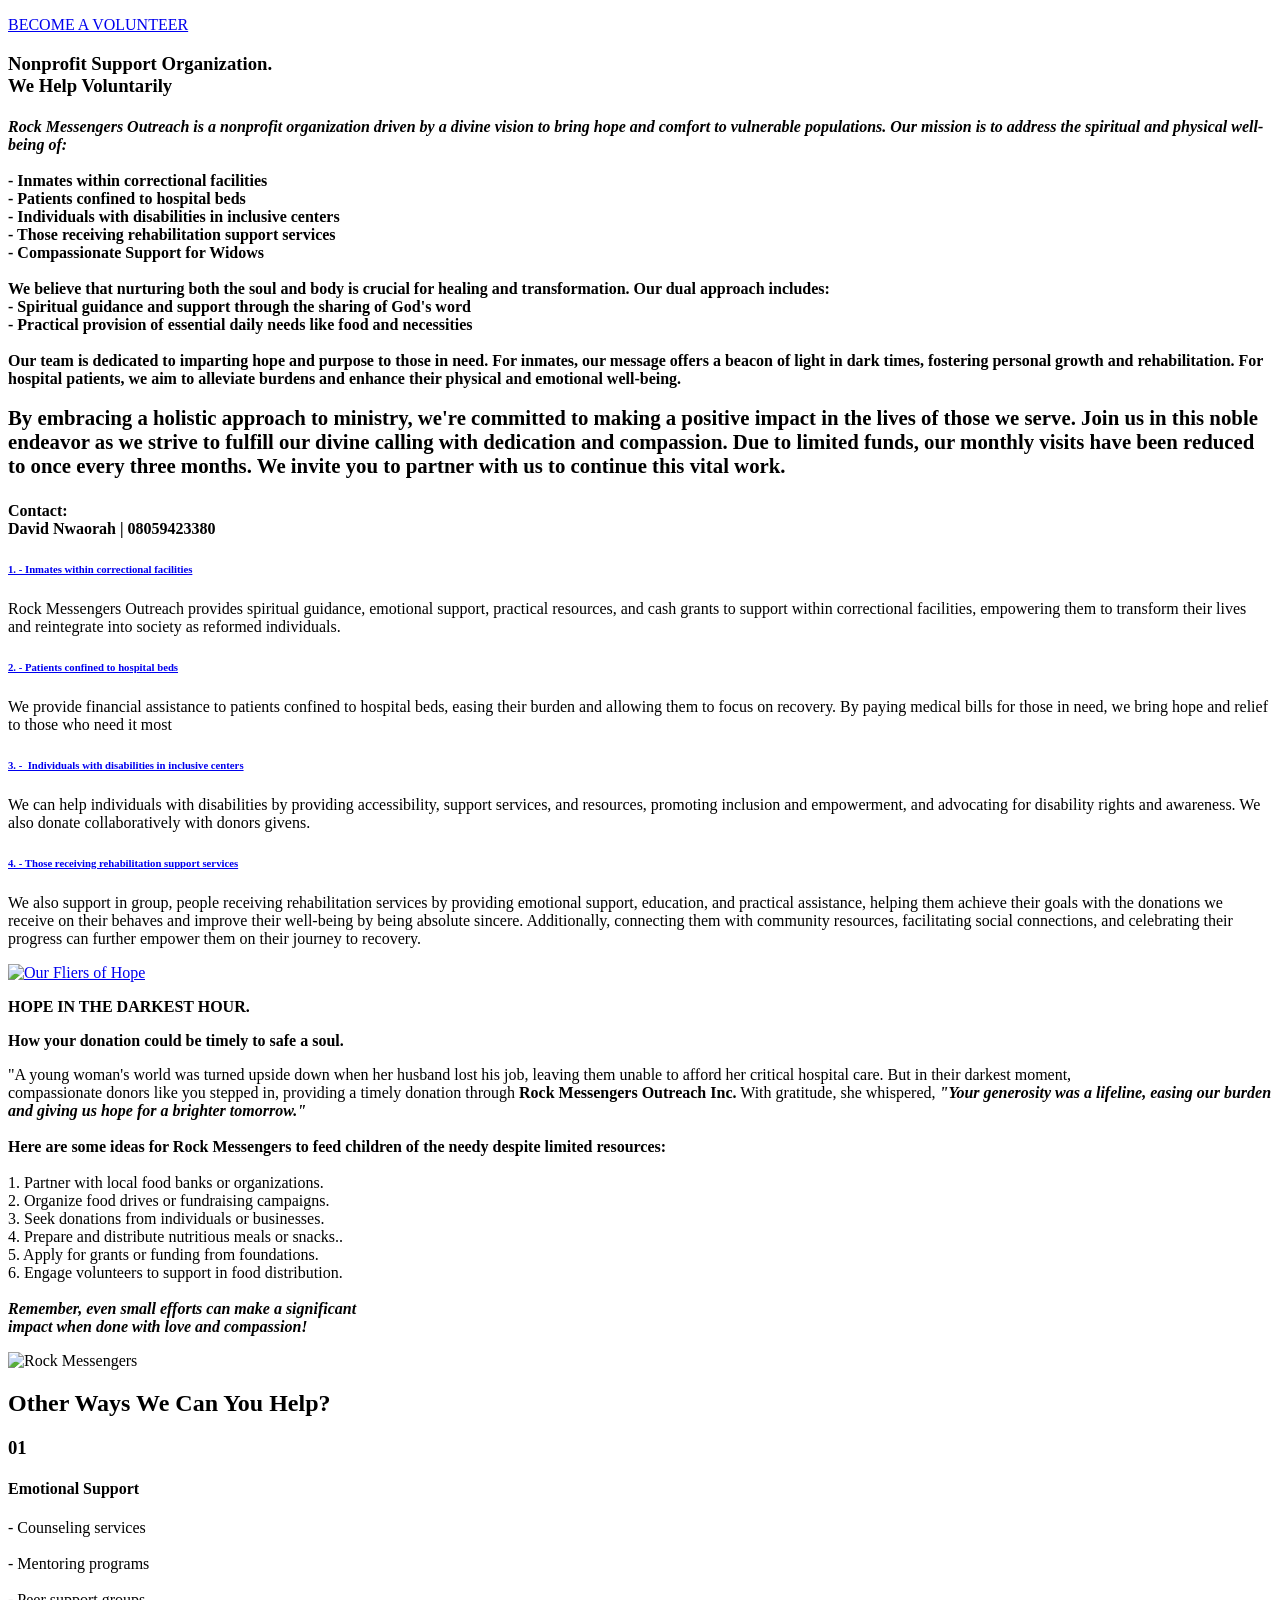
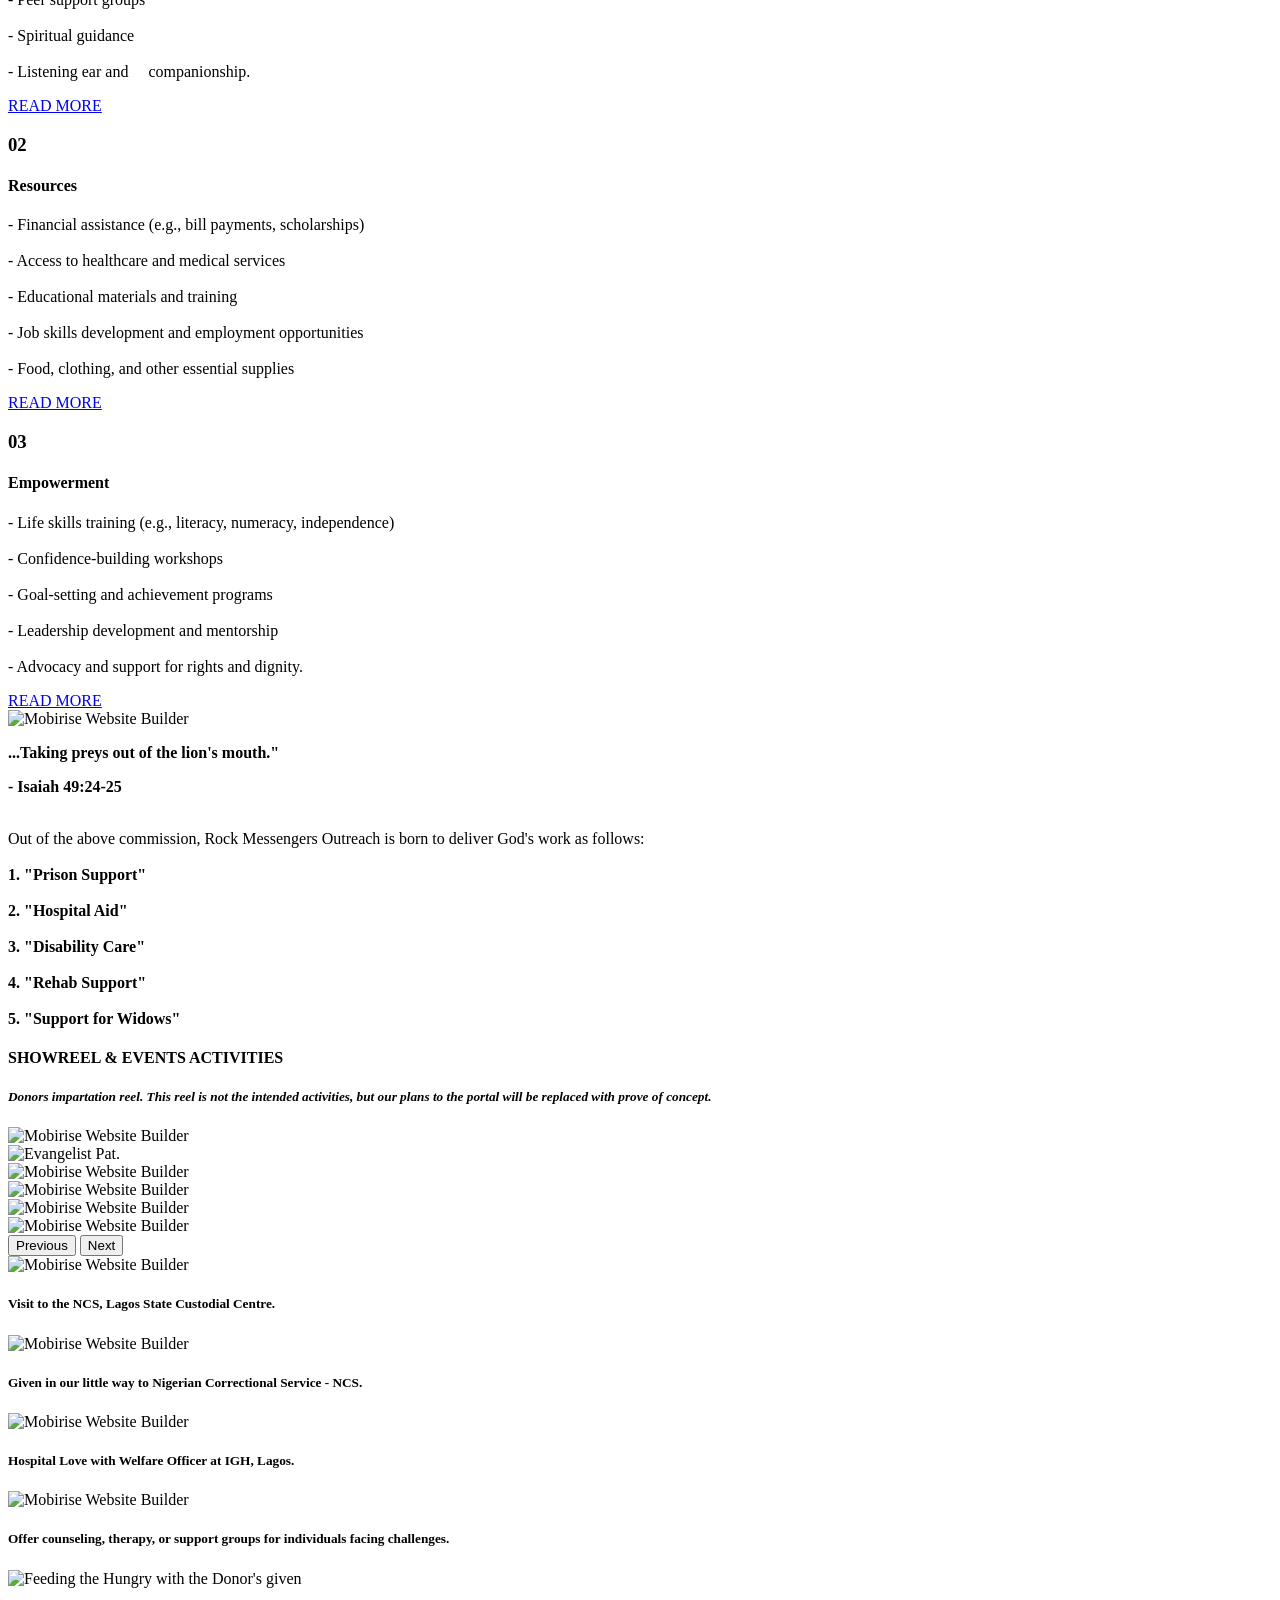
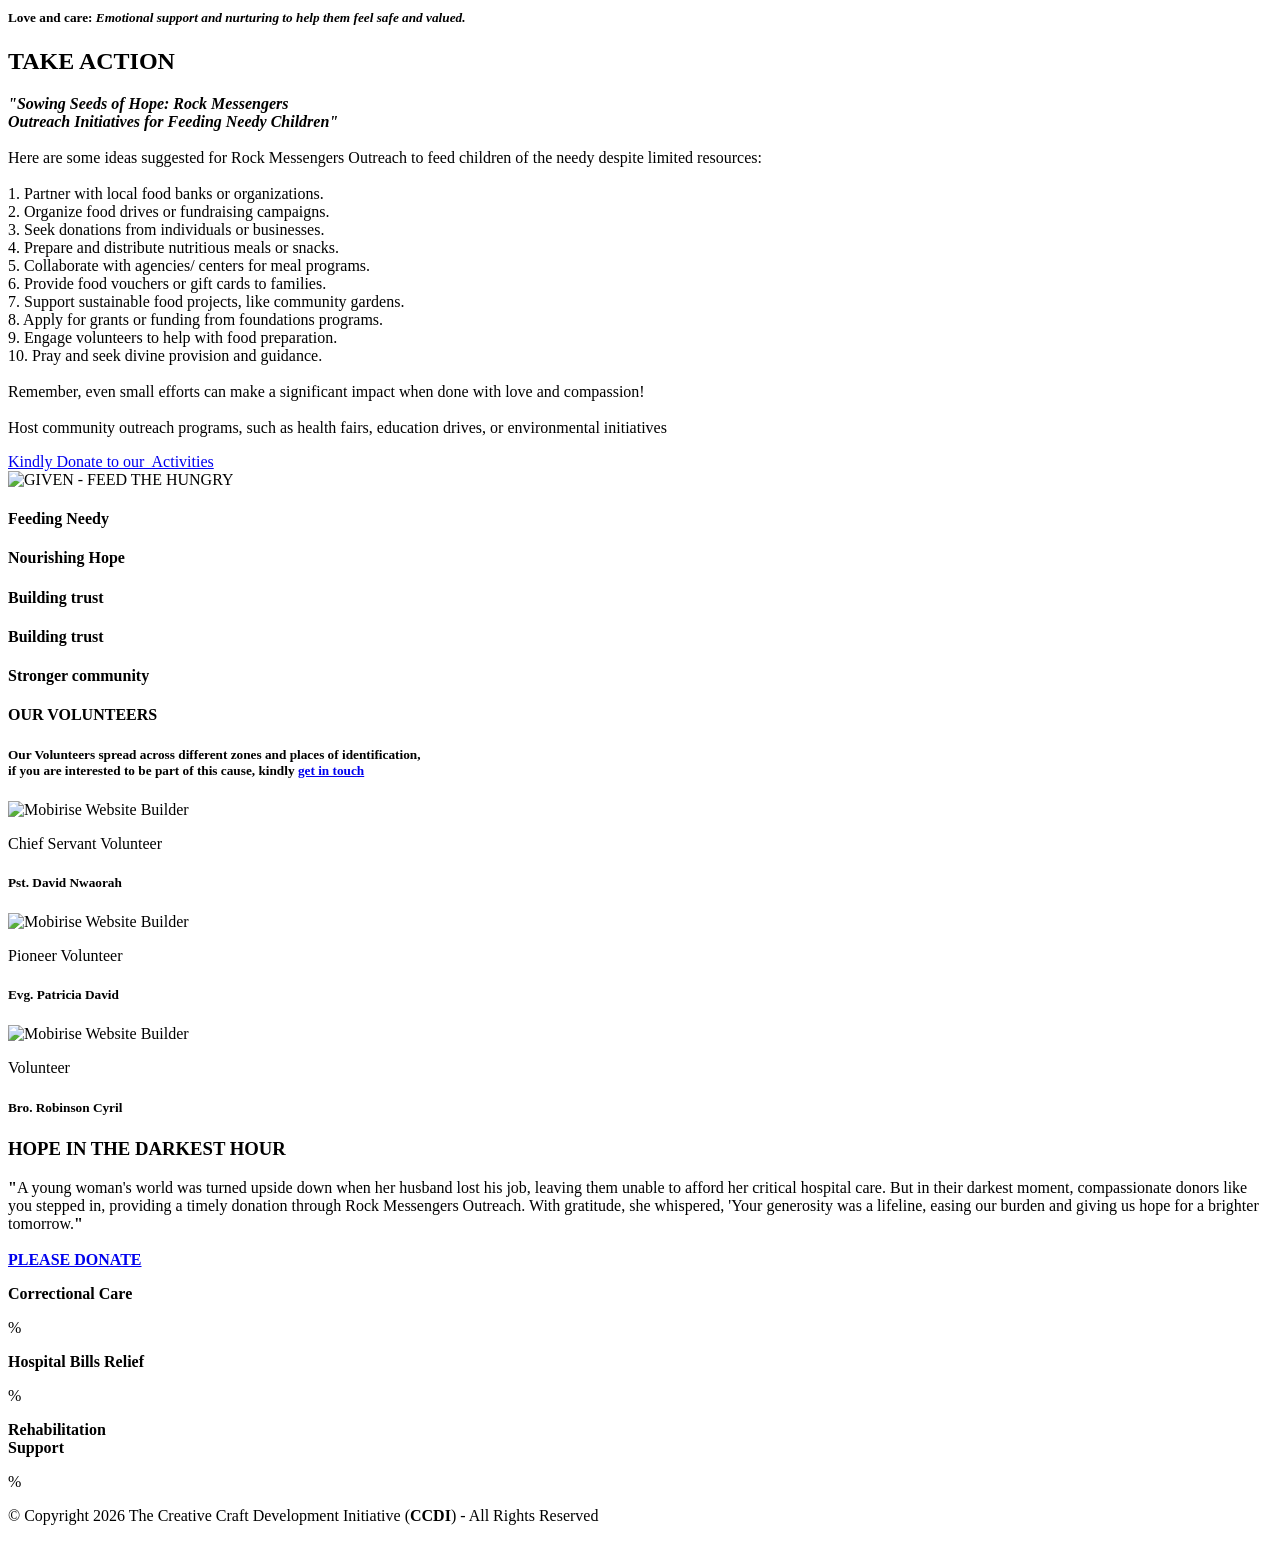
==== commit e531a869: "Add files via upload" ====
--- a/aboutus.html
+++ b/aboutus.html
@@ -44,13 +44,15 @@
   <link rel="stylesheet" href="assets/bootstrap/css/bootstrap-grid.min.css">
   <link rel="stylesheet" href="assets/bootstrap/css/bootstrap-reboot.min.css">
   <link rel="stylesheet" href="assets/animatecss/animate.css">
-  <link rel="stylesheet" href="assets/popup-overlay-plugin/style.css">
-    <link rel="stylesheet" href="assets/dropdown/css/style.css">
+    <link rel="stylesheet" href="assets/popup-overlay-plugin/style.css">
+  <link rel="stylesheet" href="assets/dropdown/css/style.css">
   <link rel="stylesheet" href="assets/socicon/css/styles.css">
   <link rel="stylesheet" href="assets/theme/css/style.css">
   <link rel="preload" href="https://fonts.googleapis.com/css?family=Inter+Tight:100,200,300,400,500,600,700,800,900,100i,200i,300i,400i,500i,600i,700i,800i,900i&display=swap" as="style" onload="this.onload=null;this.rel='stylesheet'">
   <noscript><link rel="stylesheet" href="https://fonts.googleapis.com/css?family=Inter+Tight:100,200,300,400,500,600,700,800,900,100i,200i,300i,400i,500i,600i,700i,800i,900i&display=swap"></noscript>
-  <link rel="preload" as="style" href="assets/mobirise/css/mbr-additional.css?v=GP3fPC"><link rel="stylesheet" href="assets/mobirise/css/mbr-additional.css?v=GP3fPC" type="text/css">
+  <link rel="preload" href="https://fonts.googleapis.com/css?family=Archivo+Narrow:400,500,600,700,400i,500i,600i,700i&display=swap" as="style" onload="this.onload=null;this.rel='stylesheet'">
+  <noscript><link rel="stylesheet" href="https://fonts.googleapis.com/css?family=Archivo+Narrow:400,500,600,700,400i,500i,600i,700i&display=swap"></noscript>
+  <link rel="preload" as="style" href="assets/mobirise/css/mbr-additional.css?v=CryPIh"><link rel="stylesheet" href="assets/mobirise/css/mbr-additional.css?v=CryPIh" type="text/css">
 
   
   
@@ -75,12 +77,12 @@
   <section data-bs-version="5.1" class="menu menu2 charitym5 cid-ukzU93blBt" once="menu" id="amenu2-10">
     
 
-    <nav class="navbar navbar-dropdown navbar-expand-lg">
+    <nav class="navbar navbar-dropdown navbar-fixed-top navbar-expand-lg">
         <div class="container">
             <div class="navbar-brand">
                 <span class="navbar-logo">
                     <a href="https://creativecdi.org">
-                        <img src="assets/images/name-top-logo2.webp" alt="The Creative Craft Development Initiative (CCDI)" style="height: 4.2rem;">
+                        <img src="assets/images/name-top-logo2.webp" alt="The Creative Craft Development Initiative (CCDI)" style="height: 4.4rem;">
                     </a>
                 </span>
                 
@@ -106,14 +108,13 @@
                 </div>
             </button>
             <div class="collapse navbar-collapse" id="navbarSupportedContent">
-                <ul class="navbar-nav nav-dropdown nav-right" data-app-modern-menu="true"><li class="nav-item"><a class="nav-link link text-white display-4" href="aboutus.html"><span class="mdi-action-home mbr-iconfont mbr-iconfont-btn" style="font-size: 25px; color: rgb(243, 223, 14);"></span>HOME</a></li>
-                    <li class="nav-item dropdown">
-                        <a class="nav-link link text-white dropdown-toggle show display-4" href="index.html#aheadavid-okem1-4" data-toggle="dropdown-submenu" data-bs-toggle="dropdown" data-bs-auto-close="outside" aria-expanded="false"><span class="fa fa-book mbr-iconfont mbr-iconfont-btn" style="color: rgb(243, 223, 14);"></span>ABOUT</a><div class="dropdown-menu show" aria-labelledby="dropdown-943" data-bs-popper="none"><a class="text-white dropdown-item display-4" href="index.html#aheadavid-okem1-4">About CCDI</a><a class="text-white dropdown-item display-4" href="index.html#aheadavid-okem1-4">Vision &amp; Mission&nbsp;</a><a class="text-white dropdown-item display-4" href="index.html#aheadavid-okem1-4">Core Values</a><a class="text-white dropdown-item display-4" href="index.html#aheadavid-okem1-4">Impact Statistics</a><a class="text-white dropdown-item display-4" href="index.html#aheadavid-okem1-4">Partnership</a></div>
+                <ul class="navbar-nav nav-dropdown" data-app-modern-menu="true"><li class="nav-item"><a class="nav-link link text-white text-primary display-4" href="index.html"><span class="fa fa-home mbr-iconfont mbr-iconfont-btn" style="font-size: 25px; color: rgb(243, 223, 14);"></span>HOME</a></li><li class="nav-item dropdown">
+                        <a class="nav-link link text-white dropdown-toggle display-4" href="index.html#aheadavid-okem1-4" data-toggle="dropdown-submenu" data-bs-toggle="dropdown" data-bs-auto-close="outside" aria-expanded="false"><span class="fa fa-book mbr-iconfont mbr-iconfont-btn" style="color: rgb(243, 223, 14);"></span>ABOUT</a><div class="dropdown-menu" aria-labelledby="dropdown-943"><a class="text-white dropdown-item display-4" href="index.html#aheadavid-okem1-4">ABOUT CCDI</a><a class="text-white dropdown-item display-4" href="index.html#aheadavid-okem1-4">VISION AND MISSION&nbsp;</a><a class="text-white dropdown-item display-4" href="index.html#aheadavid-okem1-4">CORE VALUES</a><a class="text-white dropdown-item display-4" href="index.html#aheadavid-okem1-4">IMPACT STATISTICS</a><a class="text-white dropdown-item display-4" href="index.html#aheadavid-okem1-4">PARTNERSHIP</a></div>
                     </li>
                     <li class="nav-item dropdown">
                         <a class="nav-link link text-white dropdown-toggle display-4" href="https://web.facebook.com/profile.php?id=61563313566437&sk=friends_likes" target="_blank" data-toggle="dropdown-submenu" data-bs-toggle="dropdown" data-bs-auto-close="outside" aria-expanded="false"><span class="mdi-notification-event-note mbr-iconfont mbr-iconfont-btn" style="color: rgb(243, 223, 14);"></span>PROJECTS</a><div class="dropdown-menu" aria-labelledby="dropdown-311"><a class="text-white dropdown-item display-4" href="https://web.facebook.com/profile.php?id=61563313566437&sk=friends_likes" target="_blank">New Item</a><a class="text-white dropdown-item display-4" href="https://web.facebook.com/profile.php?id=61563313566437&sk=friends_likes" target="_blank">New Item</a><a class="text-white dropdown-item display-4" href="https://web.facebook.com/profile.php?id=61563313566437&sk=friends_likes" target="_blank">New Item</a><a class="text-white dropdown-item display-4" href="https://web.facebook.com/profile.php?id=61563313566437&sk=friends_likes" target="_blank"><span class="mobi-mbri mobi-mbri-gift mbr-iconfont mbr-iconfont-btn"></span>New Item</a></div>
                     </li><li class="nav-item dropdown"><a class="nav-link link text-white dropdown-toggle display-4" href="https://web.facebook.com/profile.php?id=61563313566437&sk=friends_likes" target="_blank" data-toggle="dropdown-submenu" data-bs-toggle="dropdown" data-bs-auto-close="outside" aria-expanded="false"><span class="li_megaphone mbr-iconfont mbr-iconfont-btn" style="color: rgb(243, 223, 14);"></span>EXPLORE</a><div class="dropdown-menu" aria-labelledby="dropdown-981"><a class="text-white dropdown-item display-4" href="https://web.facebook.com/profile.php?id=61563313566437&sk=friends_likes" target="_blank">New Item</a><a class="text-white dropdown-item display-4" href="https://web.facebook.com/profile.php?id=61563313566437&sk=friends_likes" target="_blank">New Item</a><a class="text-white dropdown-item display-4" href="https://web.facebook.com/profile.php?id=61563313566437&sk=friends_likes" target="_blank">New Item</a><a class="text-white dropdown-item display-4" href="https://web.facebook.com/profile.php?id=61563313566437&sk=friends_likes" target="_blank">New Item</a></div></li><li class="nav-item dropdown"><a class="nav-link link dropdown-toggle text-white display-4" href="page5.html#eb-youtube-feed-2b" data-toggle="dropdown-submenu" data-bs-toggle="dropdown" data-bs-auto-close="outside" aria-expanded="false"><span class="fa fa-play-circle mbr-iconfont mbr-iconfont-btn" style="color: rgb(243, 223, 14);"></span>MEDIA</a><div class="dropdown-menu" aria-labelledby="dropdown-516"><a class="dropdown-item text-white display-4" href="page5.html#eb-youtube-feed-2b"><span class="mdi-av-videocam mbr-iconfont mbr-iconfont-btn" style="color: rgb(255, 235, 8);"></span>EVENT VIDEOS</a><a class="show dropdown-item text-white display-4" href="page5.html#eb-youtube-feed-2b"><span class="li_camera mbr-iconfont mbr-iconfont-btn" style="color: rgb(255, 235, 8);"></span>PHOTO GALLERY</a><a class="text-white show dropdown-item display-4" href="page5.html#eb-youtube-feed-2b"><span class="icon54-v2-design-document mbr-iconfont mbr-iconfont-btn" style="color: rgb(255, 235, 8);"></span>PDF DOCUMENTS</a><a class="text-white show dropdown-item display-4" href="page5.html#eb-youtube-feed-2b"><span class="mdi-social-school mbr-iconfont mbr-iconfont-btn" style="color: rgb(255, 235, 8);"></span>CERTIFICATION</a></div></li><li class="nav-item"><a class="nav-link link text-white display-4" href="contact.html#aform2-1k"><span class="mdi-maps-pin-drop mbr-iconfont mbr-iconfont-btn" style="color: rgb(243, 223, 14);"></span>CONTACT</a></li></ul>
-                
+                <div class="navbar-buttons mbr-section-btn"><a class="btn btn-danger display-4" href="account.html#donation2Support44">DONATION</a></div>
             </div>
         </div>
     </nav>
@@ -282,15 +283,15 @@
         </div>
         <div class="row justify-content-start">
             <div class="col-12 col-lg-9">
-                <div id="bootstrap-accordion_32" class="panel-group accordionStyles accordion" role="tablist" aria-multiselectable="true">
+                <div id="bootstrap-accordion_54" class="panel-group accordionStyles accordion" role="tablist" aria-multiselectable="true">
                     <div class="card">
                         <div class="card-header" role="tab" id="headingOne">
-                            <a role="button" class="panel-title collapsed" data-toggle="collapse" data-bs-toggle="collapse" data-core="" href="#collapse1_32" aria-expanded="false" aria-controls="collapse1">
+                            <a role="button" class="panel-title collapsed" data-toggle="collapse" data-bs-toggle="collapse" data-core="" href="#collapse1_54" aria-expanded="false" aria-controls="collapse1">
                                 <h6 class="panel-title-edit mbr-fonts-style mb-0 display-4"><strong>1. - Inmates within correctional facilities</strong></h6>
                                 <span class="sign mbr-iconfont mobi-mbri-arrow-up"></span>
                             </a>
                         </div>
-                        <div id="collapse1_32" class="panel-collapse noScroll collapse" role="tabpanel" aria-labelledby="headingOne" data-parent="#accordion" data-bs-parent="#bootstrap-accordion_32">
+                        <div id="collapse1_54" class="panel-collapse noScroll collapse" role="tabpanel" aria-labelledby="headingOne" data-parent="#accordion" data-bs-parent="#bootstrap-accordion_54">
                             <div class="panel-body">
                                 <p class="mbr-fonts-style panel-text display-7">
                                     Rock Messengers Outreach provides spiritual guidance, emotional support, practical resources, and cash grants to support within correctional facilities, empowering them to transform their lives and reintegrate into society as reformed individuals.
@@ -300,12 +301,12 @@
                     </div>
                     <div class="card">
                         <div class="card-header" role="tab" id="headingOne">
-                            <a role="button" class="panel-title collapsed" data-toggle="collapse" data-bs-toggle="collapse" data-core="" href="#collapse2_32" aria-expanded="false" aria-controls="collapse2">
+                            <a role="button" class="panel-title collapsed" data-toggle="collapse" data-bs-toggle="collapse" data-core="" href="#collapse2_54" aria-expanded="false" aria-controls="collapse2">
                                 <h6 class="panel-title-edit mbr-fonts-style mb-0 display-4"><strong>2. - Patients confined to hospital beds</strong></h6>
                                 <span class="sign mbr-iconfont mobi-mbri-arrow-up"></span>
                             </a>
                         </div>
-                        <div id="collapse2_32" class="panel-collapse noScroll collapse" role="tabpanel" aria-labelledby="headingOne" data-parent="#accordion" data-bs-parent="#bootstrap-accordion_32">
+                        <div id="collapse2_54" class="panel-collapse noScroll collapse" role="tabpanel" aria-labelledby="headingOne" data-parent="#accordion" data-bs-parent="#bootstrap-accordion_54">
                             <div class="panel-body">
                                 <p class="mbr-fonts-style panel-text display-7">
                                     We provide financial assistance to patients confined to hospital beds, easing their burden and allowing them to focus on recovery. By paying medical bills for those in need, we bring hope and relief to those who need it most
@@ -315,12 +316,12 @@
                     </div>
                     <div class="card">
                         <div class="card-header" role="tab" id="headingOne">
-                            <a role="button" class="panel-title collapsed" data-toggle="collapse" data-bs-toggle="collapse" data-core="" href="#collapse3_32" aria-expanded="false" aria-controls="collapse3">
+                            <a role="button" class="panel-title collapsed" data-toggle="collapse" data-bs-toggle="collapse" data-core="" href="#collapse3_54" aria-expanded="false" aria-controls="collapse3">
                                 <h6 class="panel-title-edit mbr-fonts-style mb-0 display-4"><strong>3. -&nbsp; Individuals with disabilities in inclusive centers</strong></h6>
                                 <span class="sign mbr-iconfont mobi-mbri-arrow-up"></span>
                             </a>
                         </div>
-                        <div id="collapse3_32" class="panel-collapse noScroll collapse" role="tabpanel" aria-labelledby="headingOne" data-parent="#accordion" data-bs-parent="#bootstrap-accordion_32">
+                        <div id="collapse3_54" class="panel-collapse noScroll collapse" role="tabpanel" aria-labelledby="headingOne" data-parent="#accordion" data-bs-parent="#bootstrap-accordion_54">
                             <div class="panel-body">
                                 <p class="mbr-fonts-style panel-text display-7">
                                     We can help individuals with disabilities by providing accessibility, support services, and resources, promoting inclusion and empowerment, and advocating for disability rights and awareness. We also donate collaboratively with donors givens.</p>
@@ -329,12 +330,12 @@
                     </div>
                     <div class="card">
                         <div class="card-header" role="tab" id="headingOne">
-                            <a role="button" class="panel-title collapsed" data-toggle="collapse" data-bs-toggle="collapse" data-core="" href="#collapse4_32" aria-expanded="false" aria-controls="collapse4">
+                            <a role="button" class="panel-title collapsed" data-toggle="collapse" data-bs-toggle="collapse" data-core="" href="#collapse4_54" aria-expanded="false" aria-controls="collapse4">
                                 <h6 class="panel-title-edit mbr-fonts-style mb-0 display-4"><strong>4. - Those receiving rehabilitation support services</strong></h6>
                                 <span class="sign mbr-iconfont mobi-mbri-arrow-up"></span>
                             </a>
                         </div>
-                        <div id="collapse4_32" class="panel-collapse noScroll collapse" role="tabpanel" aria-labelledby="headingOne" data-parent="#accordion" data-bs-parent="#bootstrap-accordion_32">
+                        <div id="collapse4_54" class="panel-collapse noScroll collapse" role="tabpanel" aria-labelledby="headingOne" data-parent="#accordion" data-bs-parent="#bootstrap-accordion_54">
                             <div class="panel-body">
                                 <p class="mbr-fonts-style panel-text display-7">
                                     We also support in group, people receiving rehabilitation services by providing emotional support, education, and practical assistance, helping them achieve their goals with the donations we receive on their behaves and improve their well-being by being absolute sincere. Additionally, connecting them with community resources, facilitating social connections, and celebrating their progress can further empower them on their journey to recovery.
